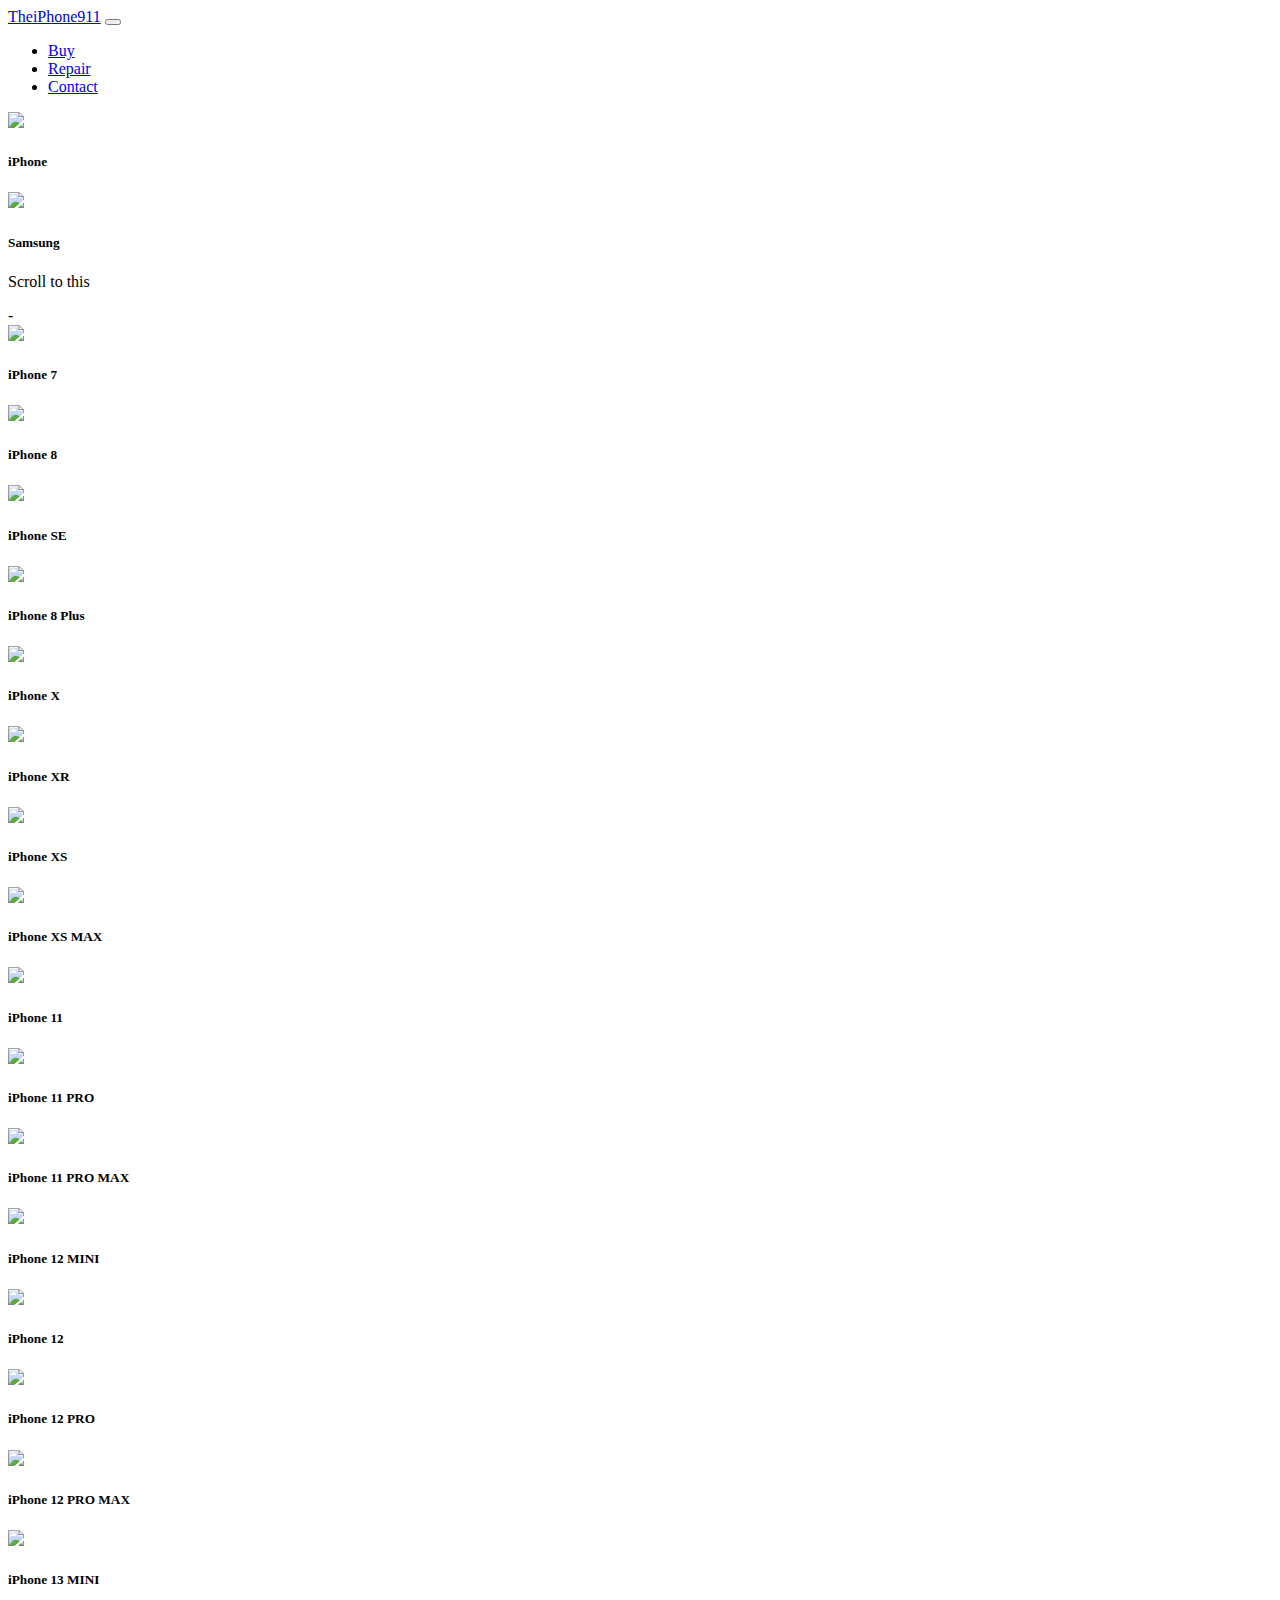
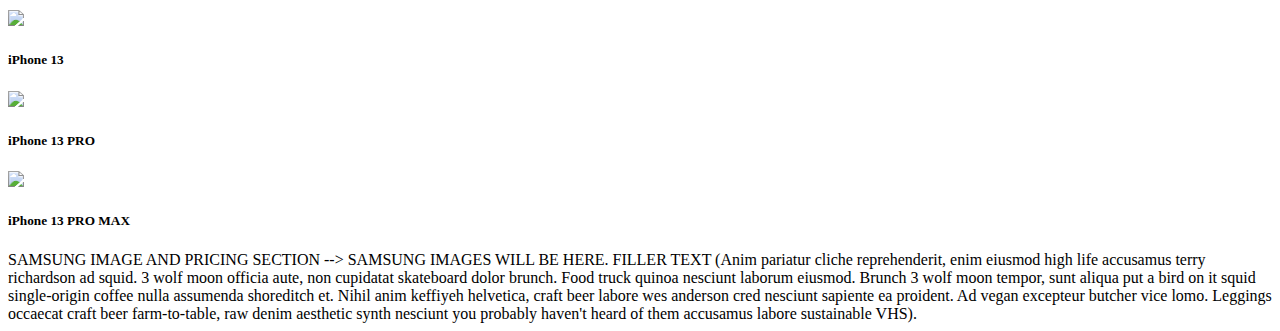
==== buy.html @ c63666d5 "Create buy.html" ====
<!DOCTYPE html>
<html>

<head>
  <meta charset="utf-8">
  <meta name="viewport" content="width=device-width">
  <title>buy</title>
  <link href="style.css" rel="stylesheet" type="text/css" />
</head>
<body>

  <!-- NAVBAR SECTION -->
  <nav class="navbar sticky-top navbar-expand-lg bg-body-tertiary" id="navbar">
  <div class="container-fluid">
    <a class="navbar-brand" href="index.html">TheiPhone911</a>
    <button class="navbar-toggler" type="button" data-bs-toggle="collapse" data-bs-target="#navbarNav" data-bs-toggle="dropdown" aria-controls="navbarNav" aria-expanded="false" aria-label="Toggle navigation">
      <span class="navbar-toggler-icon"></span>
    </button>
    <div class="collapse navbar-collapse" id="navbarNav">
      <ul class="navbar-nav">
        <li class="nav-item">
          <a class="nav-link" href="buy.html">Buy</a>
        </li>
        <li class="nav-item">
          <a class="nav-link" href="repair.html">Repair</a>
        </li>
        <li class="nav-item">
          <a class="nav-link" href="contact.html.html">Contact</a>
        </li>
      </ul>
    </div>
  </div>
</nav>

  <!--iPHONE/SAMSUNG HOME PAGE IMAGE SECTION -->
<section id = "buyphoneimg">
  <div class = "container-fluid">
    <div class = "row justify-content-center">
      <div class = "col-lg-2 col-md-auto col-sm-6">
        <picture>
            <div id="iphonedropdown">
        <a data-toggle="collapse" href="#iphonecollapse" onclick=""role="button" aria-expanded="false" aria-controls="collapseExample"><img src = "buyhomepageimg/BuyMainiPhoneImage.JPG" class = "img-fluid"></a>
            </div>
      </picture>
        <div class="text-center">
        <h5>iPhone</h5>
        </div>
      </div>
      <div class = "col-lg-2 col-md-auto col-sm-6" >
        <picture>
          <div id="samsungdropdown">
       <a data-toggle="collapse" href="#samsungcollapse" role="button" aria-expanded="false" aria-controls="samsungcollapse"><img src = "buyhomepageimg/BuyMainSamsungImage.JPG" class = "img-fluid"></a>
          </div>
        </picture>
        <div class="text-center">
        <h5>Samsung</h5>
        </div>
      </div>
    </div>
  </div>
</section>

<!-- COLLAPSE PHONE SECTION (inside accordion div)-->

  <!-- iPHONE COLLAPSE SECTION -->

  <p id="scroll">Scroll to this</p>
  
<div id="accordion" class="text-center">
  <div class="card">
  
    <div id="iphonecollapse" class="collapse" aria-labelledby="headingOne" data-parent="#accordion">
      <div class="card-body">
        
      <!-- iPHONE IMAGE AND PRICING SECTION -->

  -<div class = "container-fluid" id="phoneimgcontainer">
    <div class = "row justify-content-center">
      <div class = "col-lg-4 col-sm-6">
        <picture>
        <img src = "buyiphone/iPhone7.jpg" class = "img-fluid">
      </picture>
        <div class="text-center">
        <h5 class="text-center">iPhone 7</h5>
        </div>
      </div>
      <div class = "col-lg-4 col-sm-6">
        <picture>
       <img src = "buyiphone/iPhone8.jpg" class = "img-fluid">
        </picture>
        <div class="text-center">
        <h5 class="text-center">iPhone 8</h5>
        </div>
      </div>
      <div class = "col-lg-4 col-sm-6">
        <picture>
       <img src = "buyiphone/iPhoneSE.jpg" class = "img-fluid">
        </picture>
        <div class="text-center">
        <h5 class="text-center">iPhone SE</h5>
        </div>
      </div>
      <div class = "col-lg-4 col-sm-6">
        <picture>
       <img src = "buyiphone/iPhone8Plus.jpg" class = "img-fluid">
        </picture>
        <div class="text-center">
        <h5 class="text-center">iPhone 8 Plus</h5>
        </div>
      </div>
      <div class = "col-lg-4 col-sm-6">
        <picture>
       <img src = "buyiphone/iPhoneX.jpg" class = "img-fluid">
        </picture>
        <div class="text-center">
        <h5>iPhone X</h5>
        </div>
      </div>
      <div class = "col-lg-4 col-sm-6">
        <picture>
       <img src = "buyiphone/iPhone8.jpg" class = "img-fluid">
        </picture>
        <div class="text-center">
        <h5>iPhone XR</h5>
        </div>
      </div>
      <div class = "col-lg-4 col-sm-6">
        <picture>
       <img src = "buyiphone/iPhone8.jpg" class = "img-fluid">
        </picture>
        <div class="text-center">
        <h5>iPhone XS</h5>
        </div>
      </div>
      <div class = "col-lg-4 col-sm-6">
        <picture>
       <img src = "buyiphone/iPhone8.jpg" class = "img-fluid">
        </picture>
        <div class="text-center">
        <h5>iPhone XS MAX</h5>
        </div>
      </div>
      <div class = "col-lg-4 col-sm-6">
        <picture>
       <img src = "buyiphone/iPhone8.jpg" class = "img-fluid">
        </picture>
        <div class="text-center">
        <h5>iPhone 11</h5>
        </div>
      </div>
      <div class = "col-lg-4 col-sm-6">
        <picture>
       <img src = "buyiphone/iPhone8.jpg" class = "img-fluid">
        </picture>
        <div class="text-center">
        <h5>iPhone 11 PRO</h5>
        </div>
      </div>
      <div class = "col-lg-4 col-sm-6">
        <picture>
       <img id="iphone11promax" src = "buyiphone/iPhone8.jpg" class = "img-fluid">
        </picture>
        <div class="text-center">
        <h5>iPhone 11 PRO MAX</h5>
        </div>
      </div>
      <div class = "col-lg-4 col-sm-6">
        <picture>
       <img src = "buyiphone/iPhone8.jpg" class = "img-fluid">
        </picture>
        <div class="text-center">
        <h5>iPhone 12 MINI</h5>
        </div>
      </div>
      <div class = "col-lg-4 col-sm-6">
        <picture>
       <img src = "buyiphone/iPhone8.jpg" class = "img-fluid">
        </picture>
        <div class="text-center">
        <h5>iPhone 12</h5>
        </div>
      </div>
      <div class = "col-lg-4 col-sm-6">
        <picture>
       <img src = "buyiphone/iPhone8.jpg" class = "img-fluid">
        </picture>
        <div class="text-center">
        <h5>iPhone 12 PRO</h5>
        </div>
      </div>
      <div class = "col-lg-4 col-sm-6">
        <picture>
       <img src = "buyiphone/iPhone8.jpg" class = "img-fluid">
        </picture>
        <div class="text-center">
        <h5>iPhone 12 PRO MAX</h5>
        </div>
      </div>
      <div class = "col-lg-4 col-sm-6">
        <picture>
       <img src = "buyiphone/iPhone8.jpg" class = "img-fluid">
        </picture>
        <div class="text-center">
        <h5>iPhone 13 MINI</h5>
        </div>
      </div>
      <div class = "col-lg-4 col-sm-6">
        <picture>
       <img src = "buyiphone/iPhone8.jpg" class = "img-fluid">
        </picture>
        <div class="text-center">
        <h5>iPhone 13</h5>
        </div>
      </div>
      <div class = "col-lg-4 col-sm-6">
        <picture>
       <img src = "buyiphone/iPhone8.jpg" class = "img-fluid">
        </picture>
        <div class="text-center">
        <h5>iPhone 13 PRO</h5>
        </div>
      </div>
      <div class = "col-lg-4 col-sm-6">
        <picture>
       <img src = "buyiphone/iPhone8.jpg" class = "img-fluid">
        </picture>
        <div class="text-center">
        <h5>iPhone 13 PRO MAX</h5>
        </div>
      </div>
      </div>
      </div>
        
      
    
   

      </div>
    </div>
  </div>

  <!-- SAMSUNG COLLAPSE SECTION -->
  <div class="card">
    
    <div id="samsungcollapse" class="collapse" aria-labelledby="headingTwo" data-parent="#accordion">
      <div class="card-body">
        <!--> SAMSUNG IMAGE AND PRICING SECTION -->
        SAMSUNG IMAGES WILL BE HERE. FILLER TEXT (Anim pariatur cliche reprehenderit, enim eiusmod high life accusamus terry richardson ad squid. 3 wolf moon officia aute, non cupidatat skateboard dolor brunch. Food truck quinoa nesciunt laborum eiusmod. Brunch 3 wolf moon tempor, sunt aliqua put a bird on it squid single-origin coffee nulla assumenda shoreditch et. Nihil anim keffiyeh helvetica, craft beer labore wes anderson cred nesciunt sapiente ea proident. Ad vegan excepteur butcher vice lomo. Leggings occaecat craft beer farm-to-table, raw denim aesthetic synth nesciunt you probably haven't heard of them accusamus labore sustainable VHS).
      </div>
    </div>
  </div>
 

  

  <link href="https://cdn.jsdelivr.net/npm/bootstrap@5.3.0-alpha1/dist/css/bootstrap.min.css" rel="stylesheet" integrity="sha384-GLhlTQ8iRABdZLl6O3oVMWSktQOp6b7In1Zl3/Jr59b6EGGoI1aFkw7cmDA6j6gD" crossorigin="anonymous">
  <script src="script.js"></script>
  <script src="https://code.jquery.com/jquery-3.3.1.slim.min.js" integrity="sha384-q8i/X+965DzO0rT7abK41JStQIAqVgRVzpbzo5smXKp4YfRvH+8abtTE1Pi6jizo" crossorigin="anonymous"></script>
<script src="https://cdn.jsdelivr.net/npm/popper.js@1.14.7/dist/umd/popper.min.js" integrity="sha384-UO2eT0CpHqdSJQ6hJty5KVphtPhzWj9WO1clHTMGa3JDZwrnQq4sF86dIHNDz0W1" crossorigin="anonymous"></script>
<script src="https://cdn.jsdelivr.net/npm/bootstrap@4.3.1/dist/js/bootstrap.min.js" integrity="sha384-JjSmVgyd0p3pXB1rRibZUAYoIIy6OrQ6VrjIEaFf/nJGzIxFDsf4x0xIM+B07jRM" crossorigin="anonymous"></script>
</body>
</html>
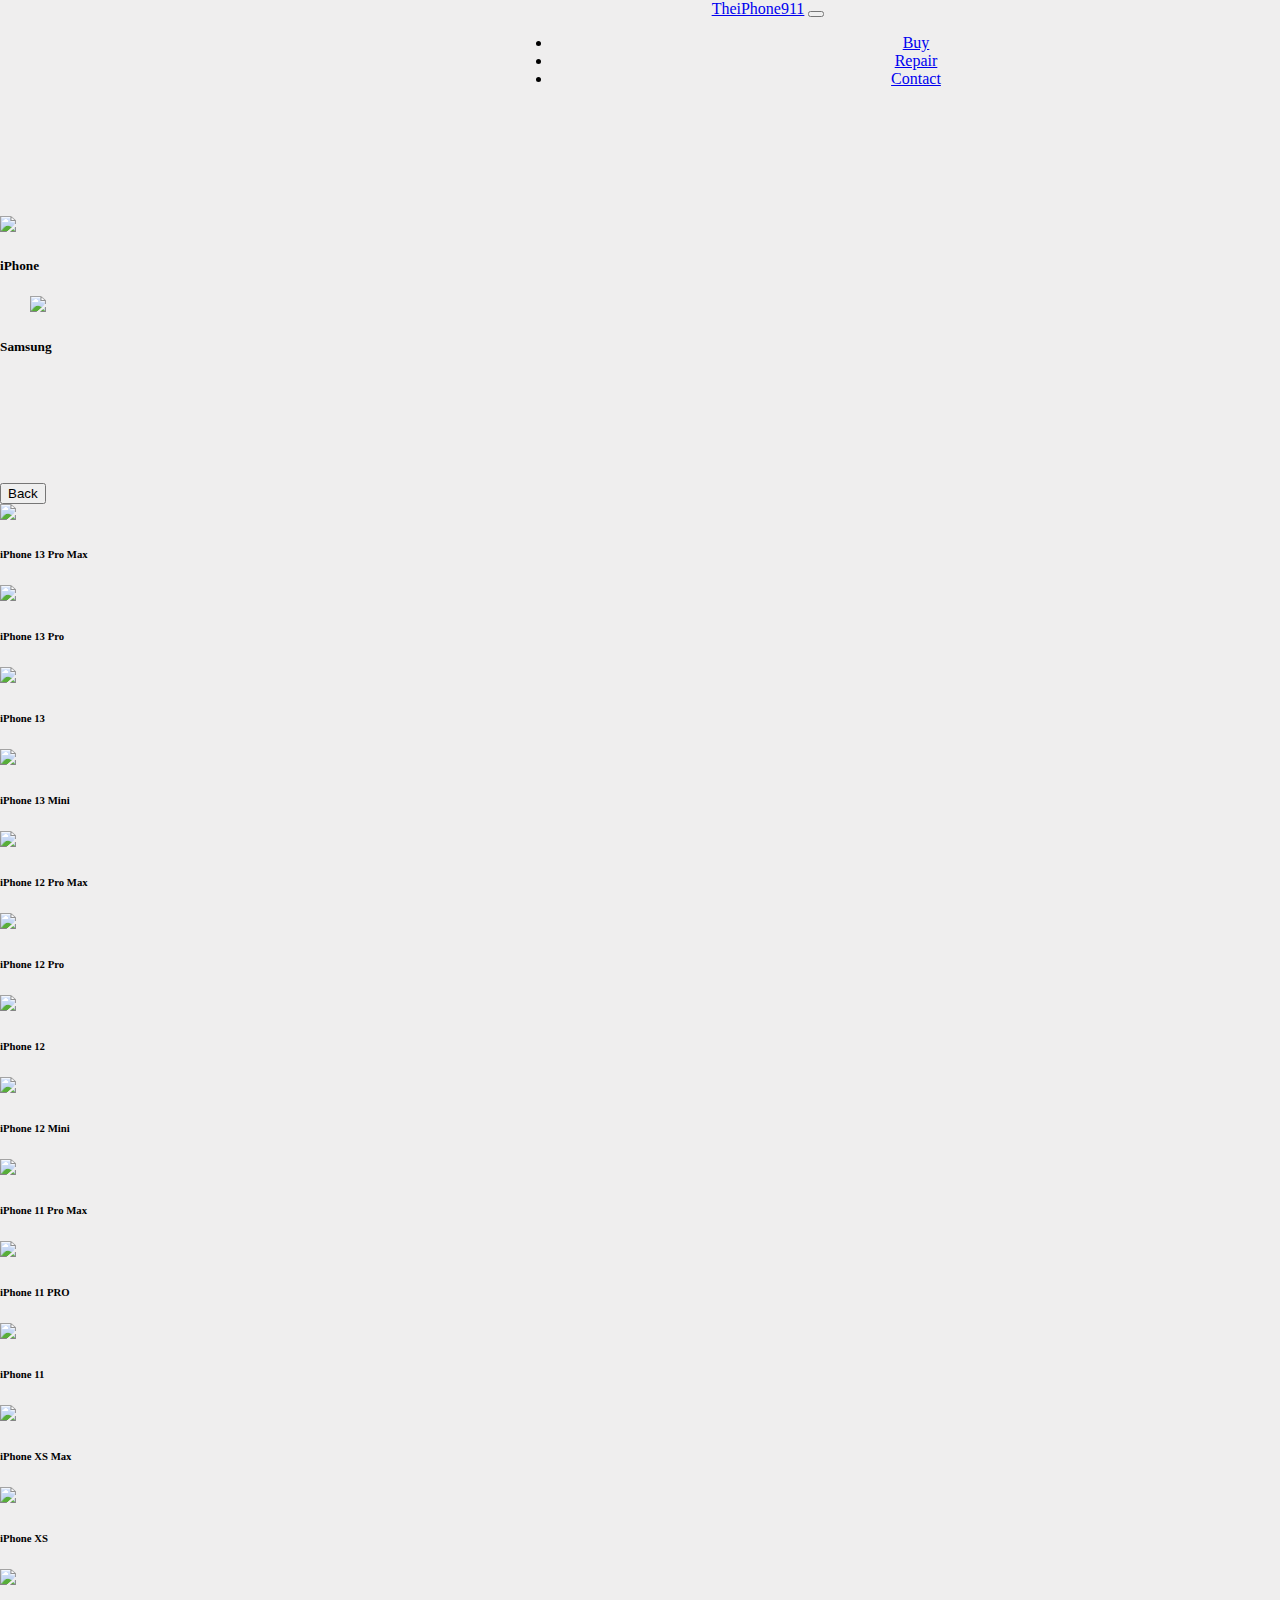
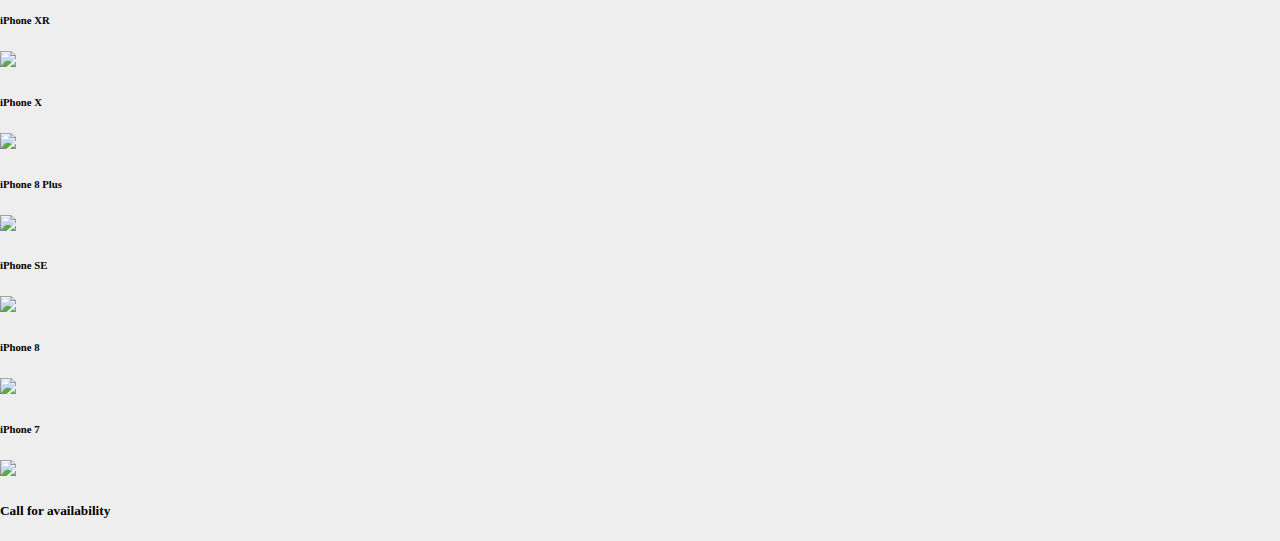
==== commit 7583499c: "Update buy.html" ====
--- a/buy.html
+++ b/buy.html
@@ -5,7 +5,9 @@
   <meta charset="utf-8">
   <meta name="viewport" content="width=device-width">
   <title>buy</title>
-  <link href="style.css" rel="stylesheet" type="text/css" />
+  <link href="style.css" rel="stylesheet" type="text/css"/>
+   <script src="https://code.jquery.com/jquery-3.6.0.min.js"></script>
+   <script src="script.js"></script>
 </head>
 <body>
 
@@ -13,7 +15,7 @@
   <nav class="navbar sticky-top navbar-expand-lg bg-body-tertiary" id="navbar">
   <div class="container-fluid">
     <a class="navbar-brand" href="index.html">TheiPhone911</a>
-    <button class="navbar-toggler" type="button" data-bs-toggle="collapse" data-bs-target="#navbarNav" data-bs-toggle="dropdown" aria-controls="navbarNav" aria-expanded="false" aria-label="Toggle navigation">
+   <button class="navbar-toggler" type="button" data-toggle="collapse" data-target="#navbarNav" data-toggle="dropdown" aria-controls="navbarNav" aria-expanded="false" aria-label="Toggle navigation">
       <span class="navbar-toggler-icon"></span>
     </button>
     <div class="collapse navbar-collapse" id="navbarNav">
@@ -25,12 +27,13 @@
           <a class="nav-link" href="repair.html">Repair</a>
         </li>
         <li class="nav-item">
-          <a class="nav-link" href="contact.html.html">Contact</a>
+          <a class="nav-link" href="contact.html">Contact</a>
         </li>
       </ul>
     </div>
   </div>
 </nav>
+  
 
   <!--iPHONE/SAMSUNG HOME PAGE IMAGE SECTION -->
 <section id = "buyphoneimg">
@@ -39,7 +42,7 @@
       <div class = "col-lg-2 col-md-auto col-sm-6">
         <picture>
             <div id="iphonedropdown">
-        <a data-toggle="collapse" href="#iphonecollapse" onclick=""role="button" aria-expanded="false" aria-controls="collapseExample"><img src = "buyhomepageimg/BuyMainiPhoneImage.JPG" class = "img-fluid"></a>
+        <a data-toggle="collapse" href="#iphonecollapse" role="button" aria-expanded="false" aria-controls="iphonecollapse"><img src = "buyhomepageimg/BuyMainiPhoneImage.JPG" class = "img-fluid"></a>
             </div>
       </picture>
         <div class="text-center">
@@ -59,12 +62,11 @@
     </div>
   </div>
 </section>
+  
 
 <!-- COLLAPSE PHONE SECTION (inside accordion div)-->
 
   <!-- iPHONE COLLAPSE SECTION -->
-
-  <p id="scroll">Scroll to this</p>
   
 <div id="accordion" class="text-center">
   <div class="card">
@@ -73,190 +75,162 @@
       <div class="card-body">
         
       <!-- iPHONE IMAGE AND PRICING SECTION -->
-
-  -<div class = "container-fluid" id="phoneimgcontainer">
+<button class="btn btn-primary text-center sticky-top" id="back-button">Back</button>
+  <div class ="iphoneimgcontainer">
     <div class = "row justify-content-center">
       <div class = "col-lg-4 col-sm-6">
         <picture>
-        <img src = "buyiphone/iPhone7.jpg" class = "img-fluid">
+        <img src = "buyiphone/iPhone13PROMAX.jpg" class = "img-fluid">
       </picture>
-        <div class="text-center">
-        <h5 class="text-center">iPhone 7</h5>
-        </div>
+        <h6>iPhone 13 Pro Max</h6>
+      </div>
+      <div class = "col-lg-4 col-sm-6">
+        <picture>
+       <img src = "buyiphone/iPhone13PRO.jpg" class = "img-fluid">
+        </picture>
+        <h6>iPhone 13 Pro</h6>
+      </div>
+      <div class = "col-lg-4 col-sm-6">
+        <picture>
+       <img src = "buyiphone/iPhone13.jpg" class = "img-fluid">
+        </picture>
+        <h6>iPhone 13</h6>
+      </div>
+      <div class = "col-lg-4 col-sm-6">
+        <picture>
+       <img src = "buyiphone/iPhone13MINI.jpg" class = "img-fluid">
+        </picture>
+        <h6>iPhone 13 Mini</h6>
+      </div>
+      <div class = "col-lg-4 col-sm-6">
+        <picture>
+       <img src = "buyiphone/iPhone12PROMAX.jpg" class = "img-fluid">
+        </picture>
+        <h6>iPhone 12 Pro Max</h6>
+      </div>
+      <div class = "col-lg-4 col-sm-6">
+        <picture>
+       <img src = "buyiphone/iPhone12PRO.jpg" class = "img-fluid">
+        </picture>
+        <h6>iPhone 12 Pro</h6>
+      </div>
+      <div class = "col-lg-4 col-sm-6">
+        <picture>
+       <img src = "buyiphone/iPhone12.jpeg" class = "img-fluid">
+        </picture>
+        <h6>iPhone 12</h6>
+      </div>
+      <div class = "col-lg-4 col-sm-6">
+        <picture>
+       <img src = "buyiphone/iPhone12MINI.jpg" class = "img-fluid">
+        </picture>
+        <h6>iPhone 12 Mini</h6>
+      </div>
+      <div class = "col-lg-4 col-sm-6">
+        <picture>
+       <img src = "buyiphone/iPhone11PROMAX.jpg" class = "img-fluid">
+        </picture>
+        <h6>iPhone 11 Pro Max</h6>
+      </div>
+      <div class = "col-lg-4 col-sm-6">
+        <picture>
+       <img src = "buyiphone/iPhone11PRO.jpg" class = "img-fluid">
+        </picture>
+        <h6>iPhone 11 PRO</h6>
+      </div>
+      <div class = "col-lg-4 col-sm-6">
+        <picture>
+       <img src = "buyiphone/iPhone11.jpg" class = "img-fluid">
+        </picture>
+        <h6>iPhone 11</h6>
+      </div>
+      <div class = "col-lg-4 col-sm-6">
+        <picture>
+       <img src = "buyiphone/iPhoneXSMAX.jpg" class = "img-fluid">
+        </picture>
+        <h6>iPhone XS Max</h6>
+      </div>
+      <div class = "col-lg-4 col-sm-6">
+        <picture>
+       <img src = "buyiphone/iPhoneXS.jpg" class = "img-fluid">
+        </picture>
+        <h6>iPhone XS</h6>
+      </div>
+      <div class = "col-lg-4 col-sm-6">
+        <picture>
+       <img src = "buyiphone/iPhoneXR.jpg" class = "img-fluid">
+        </picture>
+        <h6>iPhone XR</h6>
+      </div>
+      <div class = "col-lg-4 col-sm-6">
+        <picture>
+       <img src = "buyiphone/iPhoneX.jpg" class = "img-fluid">
+        </picture>
+        <h6>iPhone X</h6>
+      </div>
+      <div class = "col-lg-4 col-sm-6">
+        <picture>
+       <img src = "buyiphone/iPhone8Plus.jpg" class = "img-fluid">
+        </picture>
+        <h6>iPhone 8 Plus</h6>
+      </div>
+      <div class = "col-lg-4 col-sm-6">
+        <picture>
+       <img src = "buyiphone/iPhoneSE.jpg" class = "img-fluid">
+        </picture>
+        <h6>iPhone SE</h6>
       </div>
       <div class = "col-lg-4 col-sm-6">
         <picture>
        <img src = "buyiphone/iPhone8.jpg" class = "img-fluid">
         </picture>
-        <div class="text-center">
-        <h5 class="text-center">iPhone 8</h5>
-        </div>
-      </div>
-      <div class = "col-lg-4 col-sm-6">
-        <picture>
-       <img src = "buyiphone/iPhoneSE.jpg" class = "img-fluid">
-        </picture>
-        <div class="text-center">
-        <h5 class="text-center">iPhone SE</h5>
-        </div>
-      </div>
-      <div class = "col-lg-4 col-sm-6">
-        <picture>
-       <img src = "buyiphone/iPhone8Plus.jpg" class = "img-fluid">
-        </picture>
-        <div class="text-center">
-        <h5 class="text-center">iPhone 8 Plus</h5>
-        </div>
-      </div>
-      <div class = "col-lg-4 col-sm-6">
-        <picture>
-       <img src = "buyiphone/iPhoneX.jpg" class = "img-fluid">
-        </picture>
-        <div class="text-center">
-        <h5>iPhone X</h5>
-        </div>
-      </div>
-      <div class = "col-lg-4 col-sm-6">
-        <picture>
-       <img src = "buyiphone/iPhone8.jpg" class = "img-fluid">
-        </picture>
-        <div class="text-center">
-        <h5>iPhone XR</h5>
-        </div>
-      </div>
-      <div class = "col-lg-4 col-sm-6">
-        <picture>
-       <img src = "buyiphone/iPhone8.jpg" class = "img-fluid">
-        </picture>
-        <div class="text-center">
-        <h5>iPhone XS</h5>
-        </div>
-      </div>
-      <div class = "col-lg-4 col-sm-6">
-        <picture>
-       <img src = "buyiphone/iPhone8.jpg" class = "img-fluid">
-        </picture>
-        <div class="text-center">
-        <h5>iPhone XS MAX</h5>
-        </div>
-      </div>
-      <div class = "col-lg-4 col-sm-6">
-        <picture>
-       <img src = "buyiphone/iPhone8.jpg" class = "img-fluid">
-        </picture>
-        <div class="text-center">
-        <h5>iPhone 11</h5>
-        </div>
-      </div>
-      <div class = "col-lg-4 col-sm-6">
-        <picture>
-       <img src = "buyiphone/iPhone8.jpg" class = "img-fluid">
-        </picture>
-        <div class="text-center">
-        <h5>iPhone 11 PRO</h5>
-        </div>
-      </div>
-      <div class = "col-lg-4 col-sm-6">
-        <picture>
-       <img id="iphone11promax" src = "buyiphone/iPhone8.jpg" class = "img-fluid">
-        </picture>
-        <div class="text-center">
-        <h5>iPhone 11 PRO MAX</h5>
-        </div>
-      </div>
-      <div class = "col-lg-4 col-sm-6">
-        <picture>
-       <img src = "buyiphone/iPhone8.jpg" class = "img-fluid">
-        </picture>
-        <div class="text-center">
-        <h5>iPhone 12 MINI</h5>
-        </div>
-      </div>
-      <div class = "col-lg-4 col-sm-6">
-        <picture>
-       <img src = "buyiphone/iPhone8.jpg" class = "img-fluid">
-        </picture>
-        <div class="text-center">
-        <h5>iPhone 12</h5>
-        </div>
-      </div>
-      <div class = "col-lg-4 col-sm-6">
-        <picture>
-       <img src = "buyiphone/iPhone8.jpg" class = "img-fluid">
-        </picture>
-        <div class="text-center">
-        <h5>iPhone 12 PRO</h5>
-        </div>
-      </div>
-      <div class = "col-lg-4 col-sm-6">
-        <picture>
-       <img src = "buyiphone/iPhone8.jpg" class = "img-fluid">
-        </picture>
-        <div class="text-center">
-        <h5>iPhone 12 PRO MAX</h5>
-        </div>
-      </div>
-      <div class = "col-lg-4 col-sm-6">
-        <picture>
-       <img src = "buyiphone/iPhone8.jpg" class = "img-fluid">
-        </picture>
-        <div class="text-center">
-        <h5>iPhone 13 MINI</h5>
-        </div>
-      </div>
-      <div class = "col-lg-4 col-sm-6">
-        <picture>
-       <img src = "buyiphone/iPhone8.jpg" class = "img-fluid">
-        </picture>
-        <div class="text-center">
-        <h5>iPhone 13</h5>
-        </div>
-      </div>
-      <div class = "col-lg-4 col-sm-6">
-        <picture>
-       <img src = "buyiphone/iPhone8.jpg" class = "img-fluid">
-        </picture>
-        <div class="text-center">
-        <h5>iPhone 13 PRO</h5>
-        </div>
-      </div>
-      <div class = "col-lg-4 col-sm-6">
-        <picture>
-       <img src = "buyiphone/iPhone8.jpg" class = "img-fluid">
-        </picture>
-        <div class="text-center">
-        <h5>iPhone 13 PRO MAX</h5>
-        </div>
-      </div>
-      </div>
-      </div>
-        
-      
-    
-   
-
-      </div>
-    </div>
-  </div>
+        <h6>iPhone 8</h6>
+      </div>
+      <div class = "col-lg-4 col-sm-6">
+        <picture>
+       <img src = "buyiphone/iPhone7.jpg" class = "img-fluid">
+        </picture>
+        <h6>iPhone 7</h6>
+      </div>
+      </div>
+      </div>
+      </div>
+    </div>
 
   <!-- SAMSUNG COLLAPSE SECTION -->
   <div class="card">
     
     <div id="samsungcollapse" class="collapse" aria-labelledby="headingTwo" data-parent="#accordion">
       <div class="card-body">
-        <!--> SAMSUNG IMAGE AND PRICING SECTION -->
-        SAMSUNG IMAGES WILL BE HERE. FILLER TEXT (Anim pariatur cliche reprehenderit, enim eiusmod high life accusamus terry richardson ad squid. 3 wolf moon officia aute, non cupidatat skateboard dolor brunch. Food truck quinoa nesciunt laborum eiusmod. Brunch 3 wolf moon tempor, sunt aliqua put a bird on it squid single-origin coffee nulla assumenda shoreditch et. Nihil anim keffiyeh helvetica, craft beer labore wes anderson cred nesciunt sapiente ea proident. Ad vegan excepteur butcher vice lomo. Leggings occaecat craft beer farm-to-table, raw denim aesthetic synth nesciunt you probably haven't heard of them accusamus labore sustainable VHS).
-      </div>
-    </div>
+        
+        <!-- SAMSUNG IMAGE AND PRICING SECTION -->
+        
+  <div class = "samsungimgcontainer">
+    <div class = "row justify-content-center">
+      <div class = "col-lg-2 col-md-auto col-sm-6">
+        <picture>
+       <img src = "buyhomepageimg/BuyMainSamsungImage.JPG" class = "img-fluid"></a>
+        </picture>
+        <div class="text-center">
+        <h5>Call for availability</h5>
+        </div>
+      </div>
+    </div>
+  </div>
+      </div>
+    </div>
+  </div>
+  
   </div>
  
 
   
-
+<!--<script src="https://code.jquery.com/jquery-3.3.1.slim.min.js" integrity="sha384-q8i/X+965DzO0rT7abK41JStQIAqVgRVzpbzo5smXKp4YfRvH+8abtTE1Pi6jizo" crossorigin="anonymous"></script>-->
+  
   <link href="https://cdn.jsdelivr.net/npm/bootstrap@5.3.0-alpha1/dist/css/bootstrap.min.css" rel="stylesheet" integrity="sha384-GLhlTQ8iRABdZLl6O3oVMWSktQOp6b7In1Zl3/Jr59b6EGGoI1aFkw7cmDA6j6gD" crossorigin="anonymous">
-  <script src="script.js"></script>
-  <script src="https://code.jquery.com/jquery-3.3.1.slim.min.js" integrity="sha384-q8i/X+965DzO0rT7abK41JStQIAqVgRVzpbzo5smXKp4YfRvH+8abtTE1Pi6jizo" crossorigin="anonymous"></script>
+ 
 <script src="https://cdn.jsdelivr.net/npm/popper.js@1.14.7/dist/umd/popper.min.js" integrity="sha384-UO2eT0CpHqdSJQ6hJty5KVphtPhzWj9WO1clHTMGa3JDZwrnQq4sF86dIHNDz0W1" crossorigin="anonymous"></script>
 <script src="https://cdn.jsdelivr.net/npm/bootstrap@4.3.1/dist/js/bootstrap.min.js" integrity="sha384-JjSmVgyd0p3pXB1rRibZUAYoIIy6OrQ6VrjIEaFf/nJGzIxFDsf4x0xIM+B07jRM" crossorigin="anonymous"></script>
+
 </body>
 </html>
--- a/style.css
+++ b/style.css
@@ -0,0 +1,98 @@
+html, body {
+	margin: 0px;
+  padding: 0px;
+  width: 100%;
+  min-height: 100vh;
+	overflow-x: hidden;
+  scroll-behavior: smooth;
+	-webkit-font-smoothing: antialiased;
+  background-color: #efeeee;
+}
+
+#navbarNav {
+  padding-left: 40%;
+}
+
+.navbar-brand {
+  padding-left: 20%;
+}
+
+img {
+  width: inherit;
+  height: auto;
+  margin: 0 auto;
+  text-align: center;
+}
+
+/*.overlay-text {
+  position: absolute;
+  color: black;
+}*/
+
+#aboutus p{
+  margin:0 auto;
+  padding: 0 5% 0 5%; 
+  width: inherit;
+  font-size: 1em;
+  line-height: 1.45em;
+  letter-spacing: .05em;
+  color: rgb(64, 64, 64);
+  text-align: justify;
+}
+#aboutus h4{
+  color: rgb(64, 64, 64);
+  padding: 0 5% 0 5%;
+}
+
+#location-section src{
+  width: inherit;
+  margin: 0 auto;
+}
+
+#navbar {
+  width: inherit;
+  margin: 0 auto;
+  text-align: center;
+}
+
+.warranty-header {
+  margin-top: 10px;
+}
+
+.phoneimg1 {
+  background-image: url("buyhomepageimg/BuyMainiPhoneImage.JPG");
+  /*width: inherit;*/
+  /*height: auto;*/
+  min-height: 90vh;
+  background-position: center;
+  background-repeat: no-repeat;
+  margin: 0px;
+  position: relative;
+}
+
+.phoneimg2 {
+  background-image: url("buyhomepageimg/BuyMainSamsungImage.JPG");
+  /*width: inherit;*/
+  /*height: 30px;*/
+  min-height: 90vh;
+  background-position: center;
+  background-repeat: no-repeat;
+  margin: 0px;
+  position: relative;  
+}
+
+figure {
+  height: 100px;
+}
+
+#buyphoneimg {
+  margin: 10% auto;
+}
+
+#iphonedropdown {
+  padding-right: 30px;
+}
+
+#samsungdropdown {
+  padding-left: 30px;
+}
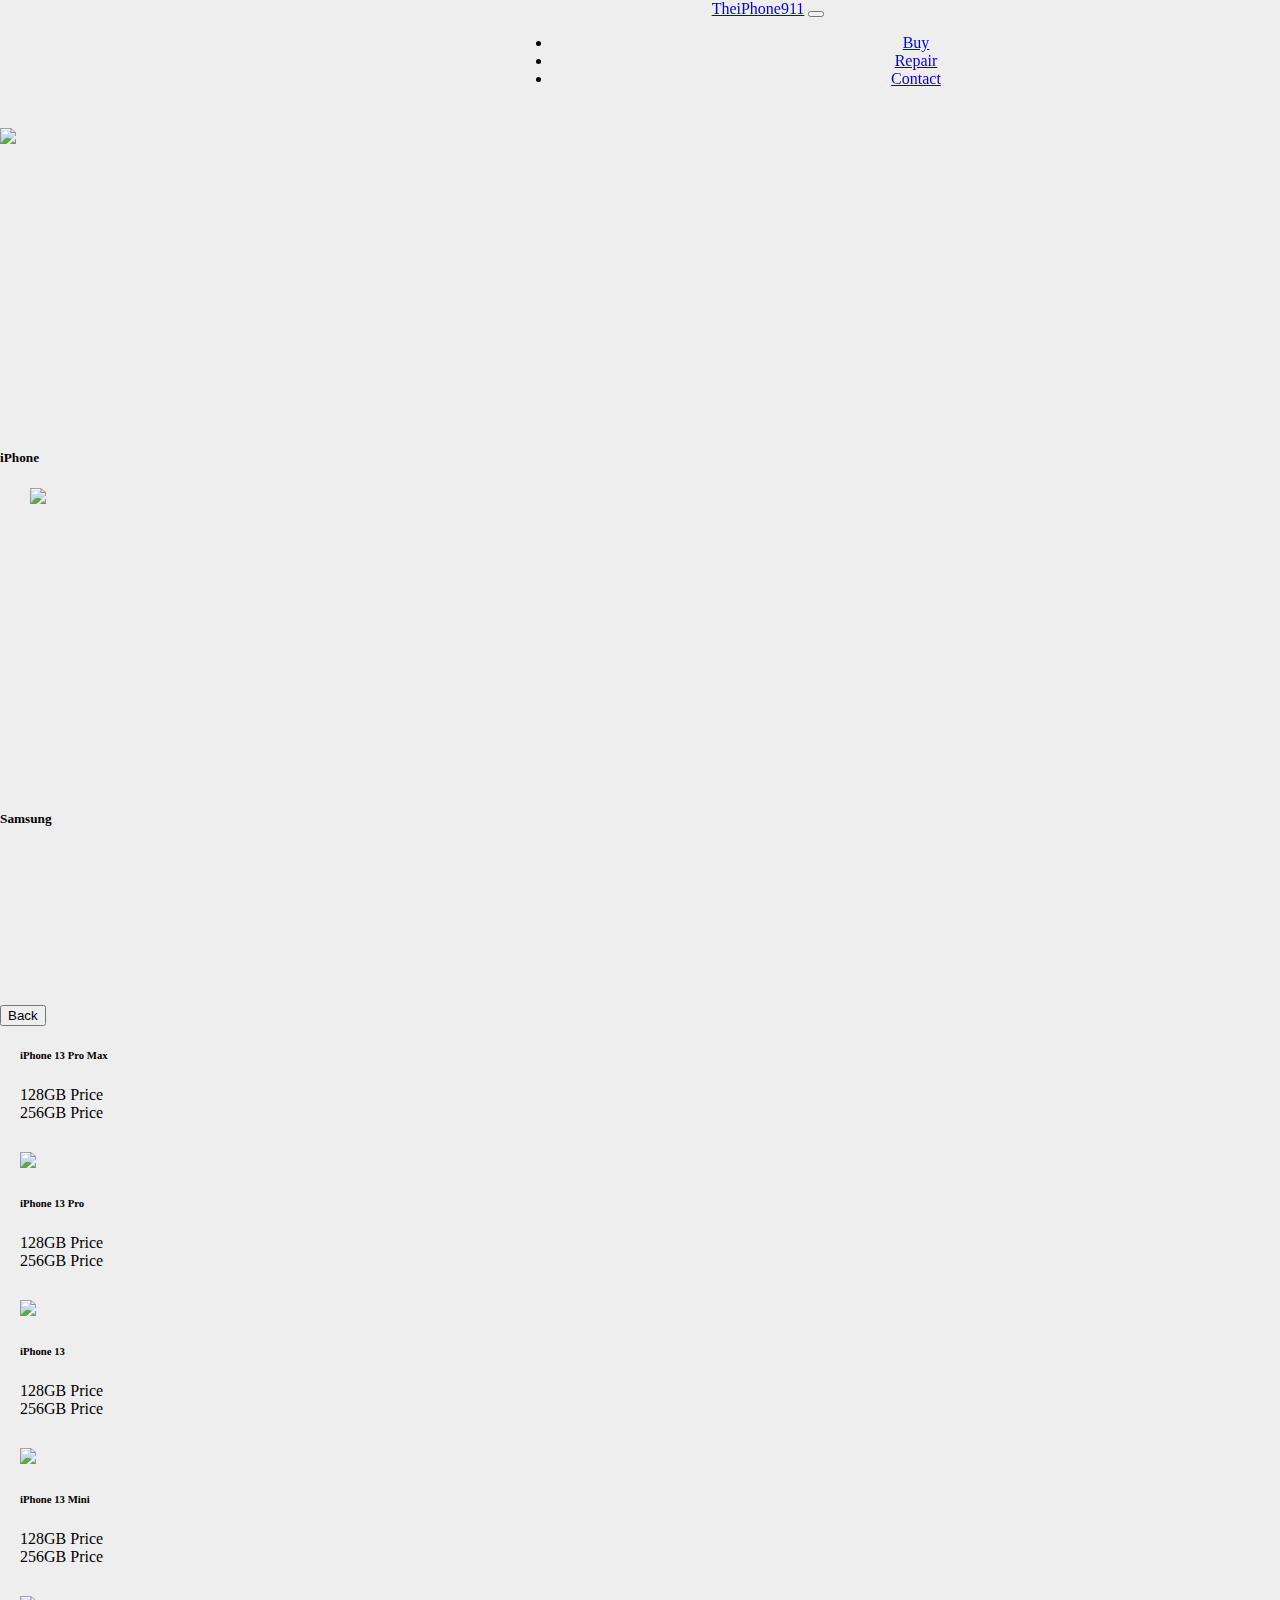
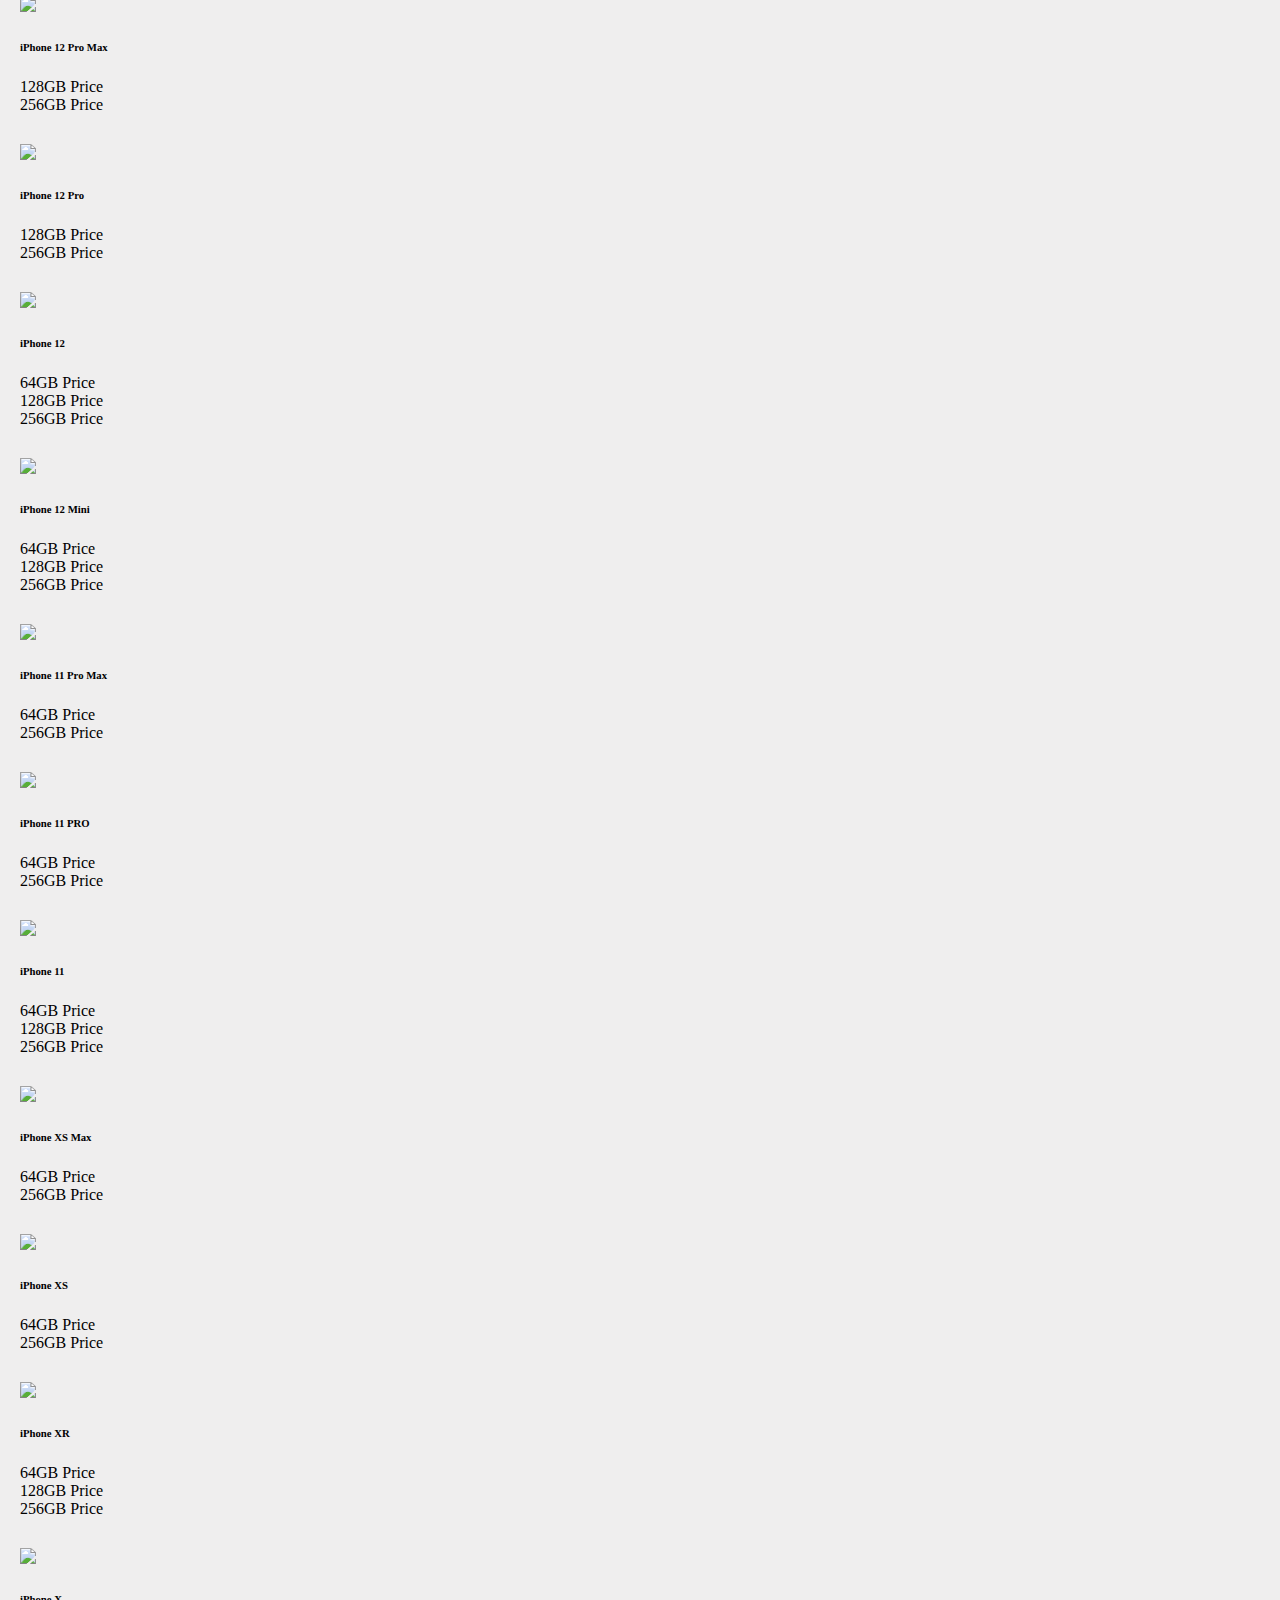
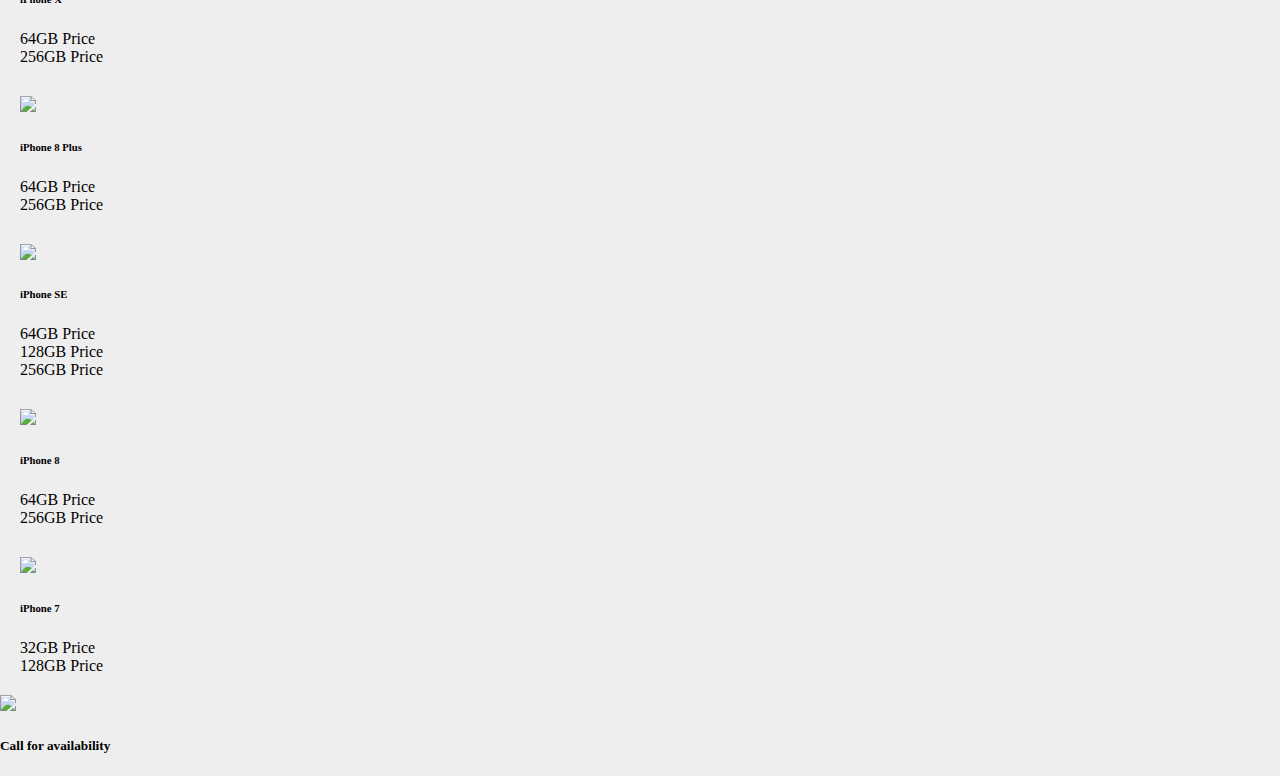
==== commit 40e6d41c: "Update buy.html" ====
--- a/buy.html
+++ b/buy.html
@@ -75,127 +75,216 @@
       <div class="card-body">
         
       <!-- iPHONE IMAGE AND PRICING SECTION -->
-<button class="btn btn-primary text-center sticky-top" id="back-button">Back</button>
-  <div class ="iphoneimgcontainer">
+<div id="accordion" class="text-center">
+  <div class="card">
+  
+    <div id="iphonecollapse" class="accordion-collapse collapse" aria-labelledby="headingOne" data-parent="#accordion">
+      <div class="card-body">
+        
+      <!-- iPHONE IMAGE AND PRICING SECTION -->
+<button class="btn btn-primary text-center sticky-top" id="back-button" >Back</button>
+  <div id ="iphoneimgcontainer">
     <div class = "row justify-content-center">
       <div class = "col-lg-4 col-sm-6">
         <picture>
         <img src = "buyiphone/iPhone13PROMAX.jpg" class = "img-fluid">
       </picture>
         <h6>iPhone 13 Pro Max</h6>
+        <div id="flexbox" class="d-flex flex-column justify-content-around">
+            <div class="flex-row">128GB Price</div>
+            <div class="flex-row">256GB Price</div>
+        </div>
       </div>
       <div class = "col-lg-4 col-sm-6">
         <picture>
        <img src = "buyiphone/iPhone13PRO.jpg" class = "img-fluid">
         </picture>
         <h6>iPhone 13 Pro</h6>
+        <div id="flexbox" class="d-flex flex-column justify-content-around">
+            <div class="flex-row">128GB Price</div>
+            <div class="flex-row">256GB Price</div>
+        </div>
       </div>
       <div class = "col-lg-4 col-sm-6">
         <picture>
        <img src = "buyiphone/iPhone13.jpg" class = "img-fluid">
         </picture>
         <h6>iPhone 13</h6>
+        <div id="flexbox" class="d-flex flex-column justify-content-around">
+            <div class="flex-row">128GB Price</div>
+            <div class="flex-row">256GB Price</div>
+        </div>
       </div>
       <div class = "col-lg-4 col-sm-6">
         <picture>
        <img src = "buyiphone/iPhone13MINI.jpg" class = "img-fluid">
         </picture>
         <h6>iPhone 13 Mini</h6>
+        <div id="flexbox" class="d-flex flex-column justify-content-around">
+            <div class="flex-row">128GB Price</div>
+            <div class="flex-row">256GB Price</div>
+        </div>
       </div>
       <div class = "col-lg-4 col-sm-6">
         <picture>
        <img src = "buyiphone/iPhone12PROMAX.jpg" class = "img-fluid">
         </picture>
         <h6>iPhone 12 Pro Max</h6>
+        <div id="flexbox" class="d-flex flex-column justify-content-around">
+            <div class="flex-row">128GB Price</div>
+            <div class="flex-row">256GB Price</div>
+        </div>
       </div>
       <div class = "col-lg-4 col-sm-6">
         <picture>
        <img src = "buyiphone/iPhone12PRO.jpg" class = "img-fluid">
         </picture>
         <h6>iPhone 12 Pro</h6>
+        <div id="flexbox" class="d-flex flex-column justify-content-around">
+            <div class="flex-row">128GB Price</div>
+            <div class="flex-row">256GB Price</div>
+        </div>
       </div>
       <div class = "col-lg-4 col-sm-6">
         <picture>
        <img src = "buyiphone/iPhone12.jpeg" class = "img-fluid">
         </picture>
         <h6>iPhone 12</h6>
+        <div id="flexbox" class="d-flex flex-column justify-content-around">
+            <div class="flex-row">64GB Price</div>
+            <div class="flex-row">128GB Price</div>
+            <div class="flex-row">256GB Price</div>
+        </div>
       </div>
       <div class = "col-lg-4 col-sm-6">
         <picture>
        <img src = "buyiphone/iPhone12MINI.jpg" class = "img-fluid">
         </picture>
         <h6>iPhone 12 Mini</h6>
+        <div id="flexbox" class="d-flex flex-column justify-content-around">
+            <div class="flex-row">64GB Price</div>
+            <div class="flex-row">128GB Price</div>
+            <div class="flex-row">256GB Price</div>
+        </div>
       </div>
       <div class = "col-lg-4 col-sm-6">
         <picture>
        <img src = "buyiphone/iPhone11PROMAX.jpg" class = "img-fluid">
         </picture>
         <h6>iPhone 11 Pro Max</h6>
-      </div>
-      <div class = "col-lg-4 col-sm-6">
-        <picture>
-       <img src = "buyiphone/iPhone11PRO.jpg" class = "img-fluid">
+        <div id="flexbox" class="d-flex flex-column justify-content-around">
+            <div class="flex-row">64GB Price</div>
+            <div class="flex-row">256GB Price</div>
+        </div>
+      </div>
+      <div class = "col-lg-4 col-sm-6">
+        <picture>
+       <img id="iphone11" src = "buyiphone/iPhone11PRO.jpg" class = "img-fluid">
         </picture>
         <h6>iPhone 11 PRO</h6>
+        <div id="flexbox" class="d-flex flex-column justify-content-around">
+            <div class="flex-row">64GB Price</div>
+            <div class="flex-row">256GB Price</div>
+        </div>
       </div>
       <div class = "col-lg-4 col-sm-6">
         <picture>
        <img src = "buyiphone/iPhone11.jpg" class = "img-fluid">
         </picture>
         <h6>iPhone 11</h6>
+        <div id="flexbox" class="d-flex flex-column justify-content-around">
+            <div class="flex-row">64GB Price</div>
+            <div class="flex-row">128GB Price</div>
+            <div class="flex-row">256GB Price</div>
+        </div>
       </div>
       <div class = "col-lg-4 col-sm-6">
         <picture>
        <img src = "buyiphone/iPhoneXSMAX.jpg" class = "img-fluid">
         </picture>
         <h6>iPhone XS Max</h6>
+        <div id="flexbox" class="d-flex flex-column justify-content-around">
+            <div class="flex-row">64GB Price</div>
+            <div class="flex-row">256GB Price</div>
+        </div>
       </div>
       <div class = "col-lg-4 col-sm-6">
         <picture>
        <img src = "buyiphone/iPhoneXS.jpg" class = "img-fluid">
         </picture>
         <h6>iPhone XS</h6>
+        <div id="flexbox" class="d-flex flex-column justify-content-around">
+            <div class="flex-row">64GB Price</div>
+            <div class="flex-row">256GB Price</div>
+        </div>
       </div>
       <div class = "col-lg-4 col-sm-6">
         <picture>
        <img src = "buyiphone/iPhoneXR.jpg" class = "img-fluid">
         </picture>
         <h6>iPhone XR</h6>
+        <div id="flexbox" class="d-flex flex-column justify-content-around">
+            <div class="flex-row">64GB Price</div>
+            <div class="flex-row">128GB Price</div>
+            <div class="flex-row">256GB Price</div>
+        </div>
       </div>
       <div class = "col-lg-4 col-sm-6">
         <picture>
        <img src = "buyiphone/iPhoneX.jpg" class = "img-fluid">
         </picture>
         <h6>iPhone X</h6>
+          <div id="flexbox" class="d-flex flex-column justify-content-around">
+            <div class="flex-row">64GB Price</div>
+            <div class="flex-row">256GB Price</div>
+          </div>
       </div>
       <div class = "col-lg-4 col-sm-6">
         <picture>
        <img src = "buyiphone/iPhone8Plus.jpg" class = "img-fluid">
         </picture>
         <h6>iPhone 8 Plus</h6>
+        <div id="flexbox" class="d-flex flex-column justify-content-around">
+            <div class="flex-row">64GB Price</div>
+            <div class="flex-row">256GB Price</div>
+        </div>
       </div>
       <div class = "col-lg-4 col-sm-6">
         <picture>
        <img src = "buyiphone/iPhoneSE.jpg" class = "img-fluid">
         </picture>
         <h6>iPhone SE</h6>
+        <div id="flexbox" class="d-flex flex-column justify-content-around">
+            <div class="flex-row">64GB Price</div>
+            <div class="flex-row">128GB Price</div>
+            <div class="flex-row">256GB Price</div>
+        </div>
       </div>
       <div class = "col-lg-4 col-sm-6">
         <picture>
        <img src = "buyiphone/iPhone8.jpg" class = "img-fluid">
         </picture>
         <h6>iPhone 8</h6>
+        <div id="flexbox" class="d-flex flex-column justify-content-around">
+            <div class="flex-row">64GB Price</div>
+            <div class="flex-row">256GB Price</div>
+        </div>
       </div>
       <div class = "col-lg-4 col-sm-6">
         <picture>
        <img src = "buyiphone/iPhone7.jpg" class = "img-fluid">
         </picture>
         <h6>iPhone 7</h6>
-      </div>
-      </div>
-      </div>
-      </div>
-    </div>
+        <div id="flexbox" class="d-flex flex-column justify-content-around align-self-stretch">
+            <div class="flex-row">32GB Price</div>
+            <div class="flex-row">128GB Price</div>
+        </div>
+      </div>
+      </div>
+      </div>
+      </div>
+    </div>
+  </div>
 
   <!-- SAMSUNG COLLAPSE SECTION -->
   <div class="card">
--- a/style.css
+++ b/style.css
@@ -1,3 +1,7 @@
+html {
+  scroll-behavior: smooth;
+}
+
 html, body {
 	margin: 0px;
   padding: 0px;
@@ -9,6 +13,12 @@
   background-color: #efeeee;
 }
 
+.hero-img img {
+  height: auto;
+  width: 100%;
+  object-fit: cover;
+}
+
 #navbarNav {
   padding-left: 40%;
 }
@@ -23,11 +33,6 @@
   margin: 0 auto;
   text-align: center;
 }
-
-/*.overlay-text {
-  position: absolute;
-  color: black;
-}*/
 
 #aboutus p{
   margin:0 auto;
@@ -53,34 +58,13 @@
   width: inherit;
   margin: 0 auto;
   text-align: center;
+  position: fixed;
 }
 
 .warranty-header {
   margin-top: 10px;
 }
 
-.phoneimg1 {
-  background-image: url("buyhomepageimg/BuyMainiPhoneImage.JPG");
-  /*width: inherit;*/
-  /*height: auto;*/
-  min-height: 90vh;
-  background-position: center;
-  background-repeat: no-repeat;
-  margin: 0px;
-  position: relative;
-}
-
-.phoneimg2 {
-  background-image: url("buyhomepageimg/BuyMainSamsungImage.JPG");
-  /*width: inherit;*/
-  /*height: 30px;*/
-  min-height: 90vh;
-  background-position: center;
-  background-repeat: no-repeat;
-  margin: 0px;
-  position: relative;  
-}
-
 figure {
   height: 100px;
 }
@@ -91,8 +75,192 @@
 
 #iphonedropdown {
   padding-right: 30px;
+  height: 300px;
+}
+
+/*home page iphone img*/
+.iphonedropdownimg img{
+  height: 300px;
+  object-fit: fill;
 }
 
 #samsungdropdown {
   padding-left: 30px;
-}
+  height: 300px;
+}
+
+/*home page samsung img*/
+.samsungdropdownimg img{
+  height: 300px;
+  object-fit: fill;
+}
+
+/*this seems to affect the whole entire accordion card container (the entire card page is only highlighted 300px) so maybe I need to put a shared class on every col to make the height uniform*/
+#iphoneimgcontainer {
+padding: 20px;
+}
+
+/*don't understand how this works because the images are still different sizes (if I use object-fit: fill, it seems to work)*/
+/*setting height and width of iphone images, as well as spacing them out a bit*/
+#iphoneimgcontainer img {
+  height: 200px;
+  width: auto;
+  padding-top: 30px;
+}
+
+/*Setting space between the phone pictures in buy section*/
+#phoneimgcontainer img {
+  padding-top: 30px;
+}
+
+
+picture {
+  width: 250px;
+  height: auto;
+}
+
+/*setting margin to space out images*/
+.repair-img img{
+  height: 200px;
+  width: inherit;
+  object-fit: scale-down;
+}
+
+/* removes the lines from the accordion */
+#accordion .card {
+    border: none;
+    box-shadow: none;
+}
+
+/* form css */
+form input {
+  margin: 20px;
+}
+
+
+form .col{
+ padding: 20px;
+}
+
+form textarea {
+  height: 155px;
+  margin: 20px;
+}
+
+#message {
+  padding: 100px;
+}
+
+#repairdevices .container {
+  margin-top: 50px;
+}
+
+/*should probably put a class on this specific h1*/
+#iphonecard h1 {
+  margin-top: 50px;
+  margin-bottom: 50px;
+
+}
+
+#repairdevices .selectdevice {
+  margin-top: 0px;
+  padding-bottom: 20px;
+}
+
+#repairdevices h1 {
+  margin-bottom: 40px;
+}
+
+#ipadcard .ipadmodel {
+  padding-bottom: 50px;
+  padding-top: 50px;
+}
+
+#back-button {
+  position: fixed;
+  margin-top: 50px;
+}
+
+#backbutton2 {
+  position: fixed;
+  margin-top: 5px;
+}
+
+#backbutton3 {
+  position: fixed;
+  margin-top: 5px;
+}
+
+.d-flex img{
+  height: 200px;
+  width: inherit;
+  object-fit: scale-down;
+}
+
+#macsubcardcol {
+  background-color: blue;
+  height: 400px;
+}
+
+#macsubcardcol img {
+  height: 200px;
+  object-fit: scale-down;
+}
+
+#macsubcardcol h5 {
+  padding-top: 30px;
+}
+
+#microsolderingcard {
+  margin-bottom: 160px;
+  margin-top: 160px;
+}
+
+.mobodescription h1 {
+  padding-bottom: 40px;
+}
+
+.mobodescription bold {
+  padding-bottom: 200px;
+}
+
+#microsoldering col {
+  background-color: blue;
+  height: 400px;
+}
+
+#microsolderingcol img {
+  height: 300px;
+  object-fit: scale-down;
+}
+
+.mobodescription {
+  font-size: 1.1em;
+}
+
+#ipadmodels {
+padding-top: 80px;
+}
+
+.ipad-img img {
+  height: 200px;
+  object-fit: scale-down;
+  margin-top: 50px;
+}
+
+/*Styling for phone repair container*/
+#phonerepaircontainer {
+  background-color: blue;
+  padding-bottom: 155px;
+  padding-top: 155px;
+}
+
+#phonerepaircontainer img {
+  height: 280px;
+  width: auto;
+  padding-top: 40px;
+}
+
+#phonerepaircontainer h3 {
+  margin-bottom: 100px;
+}
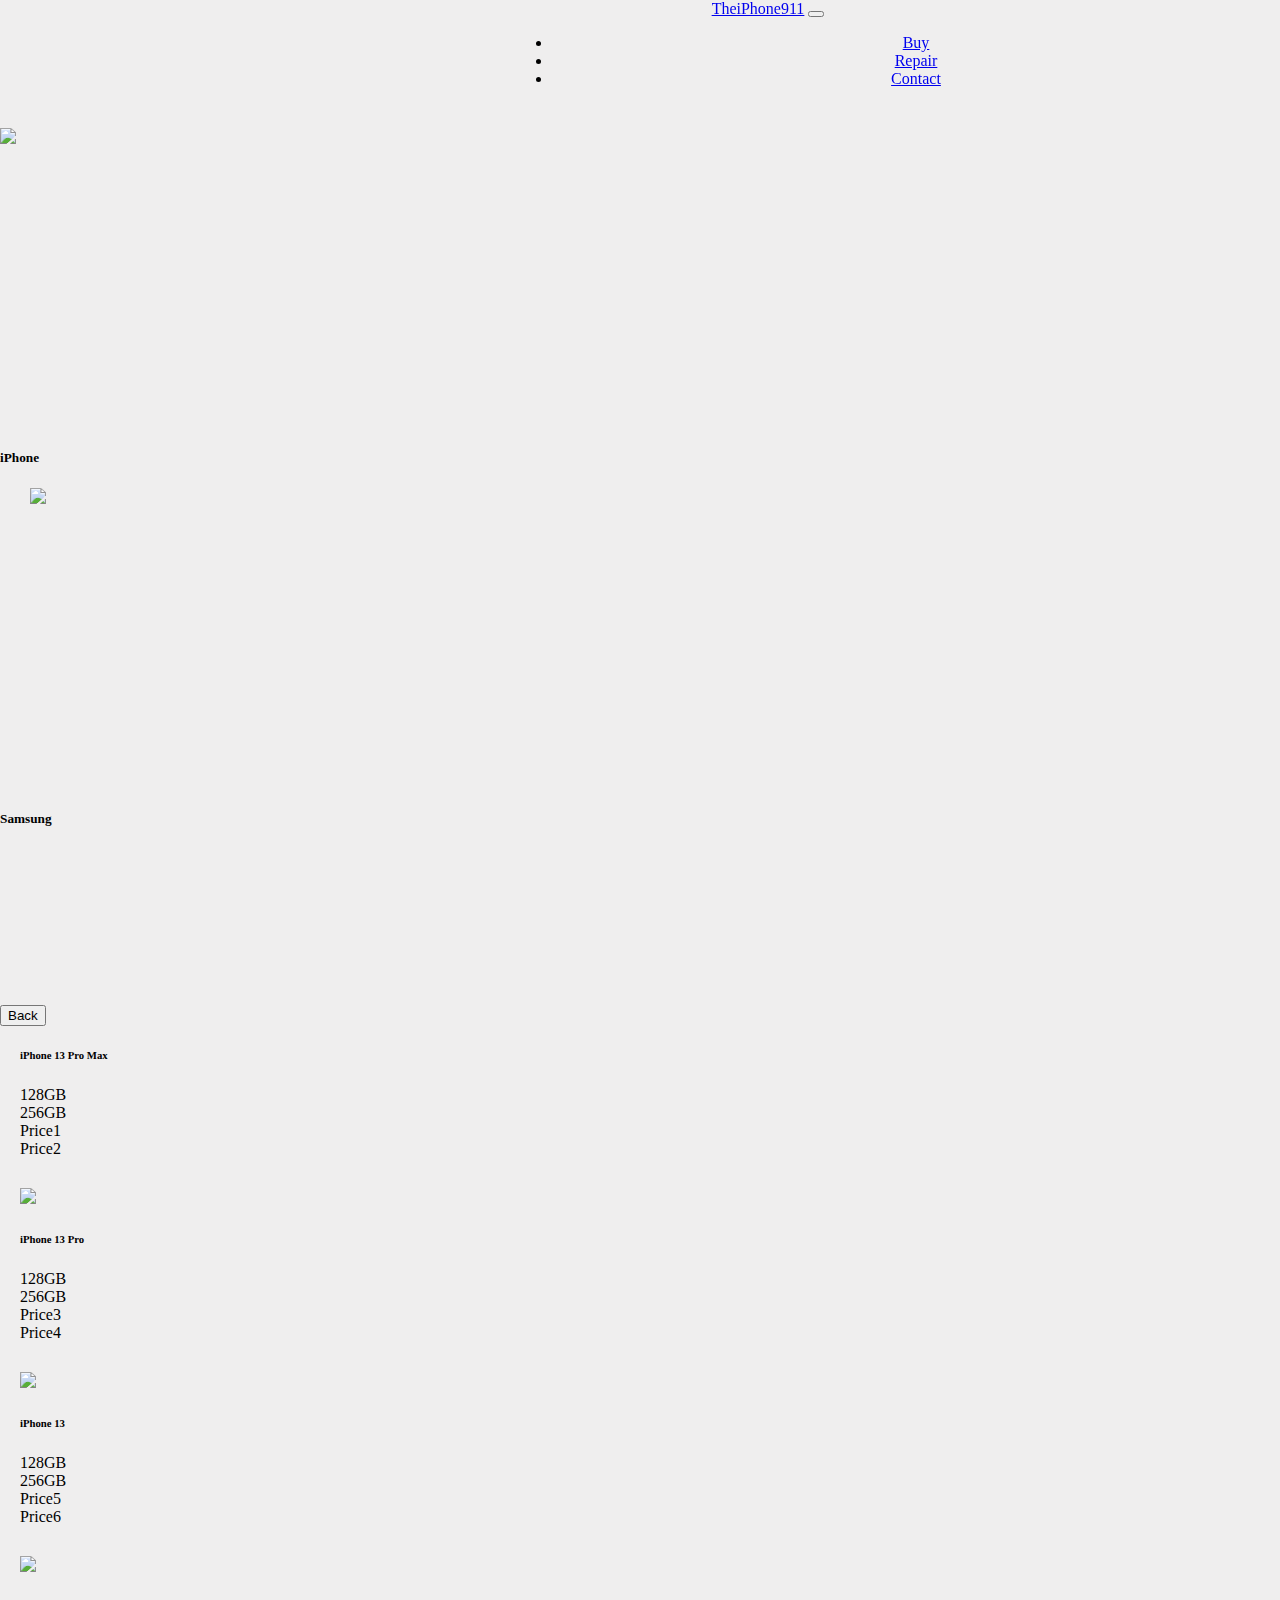
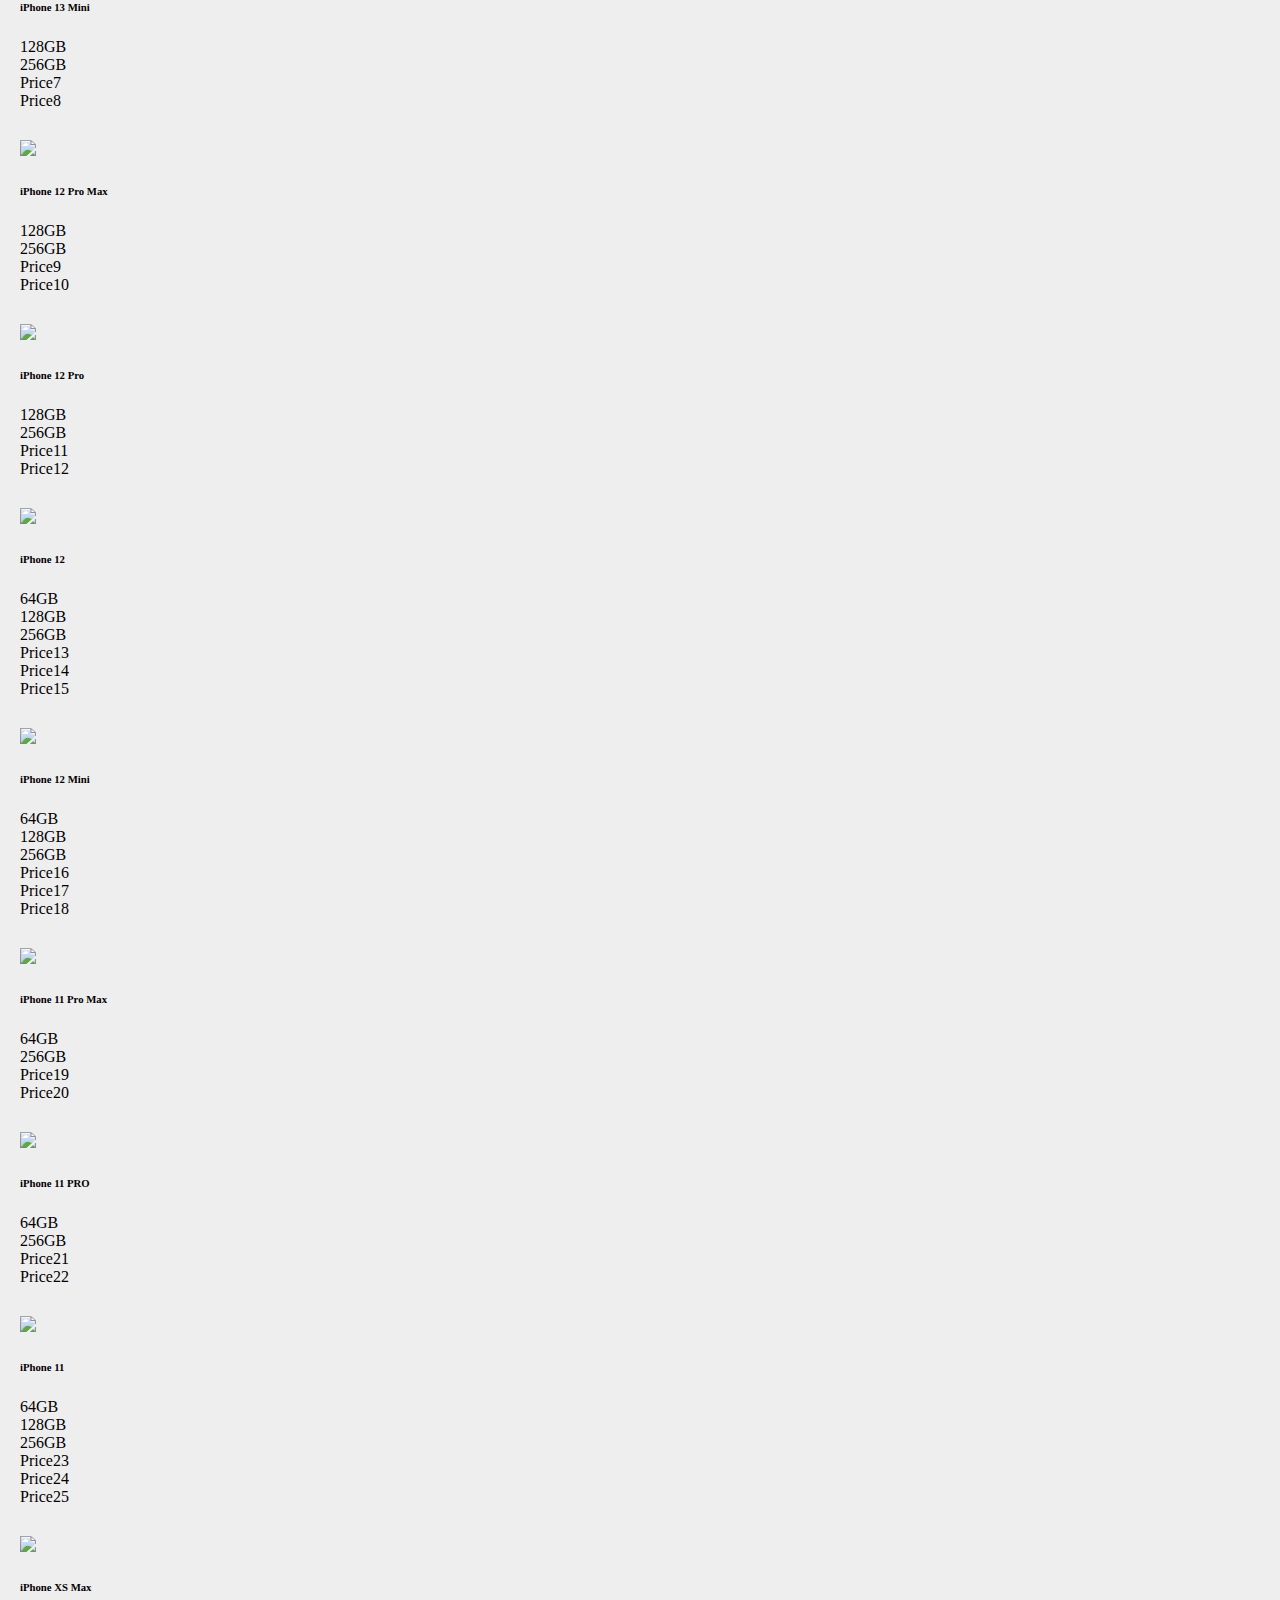
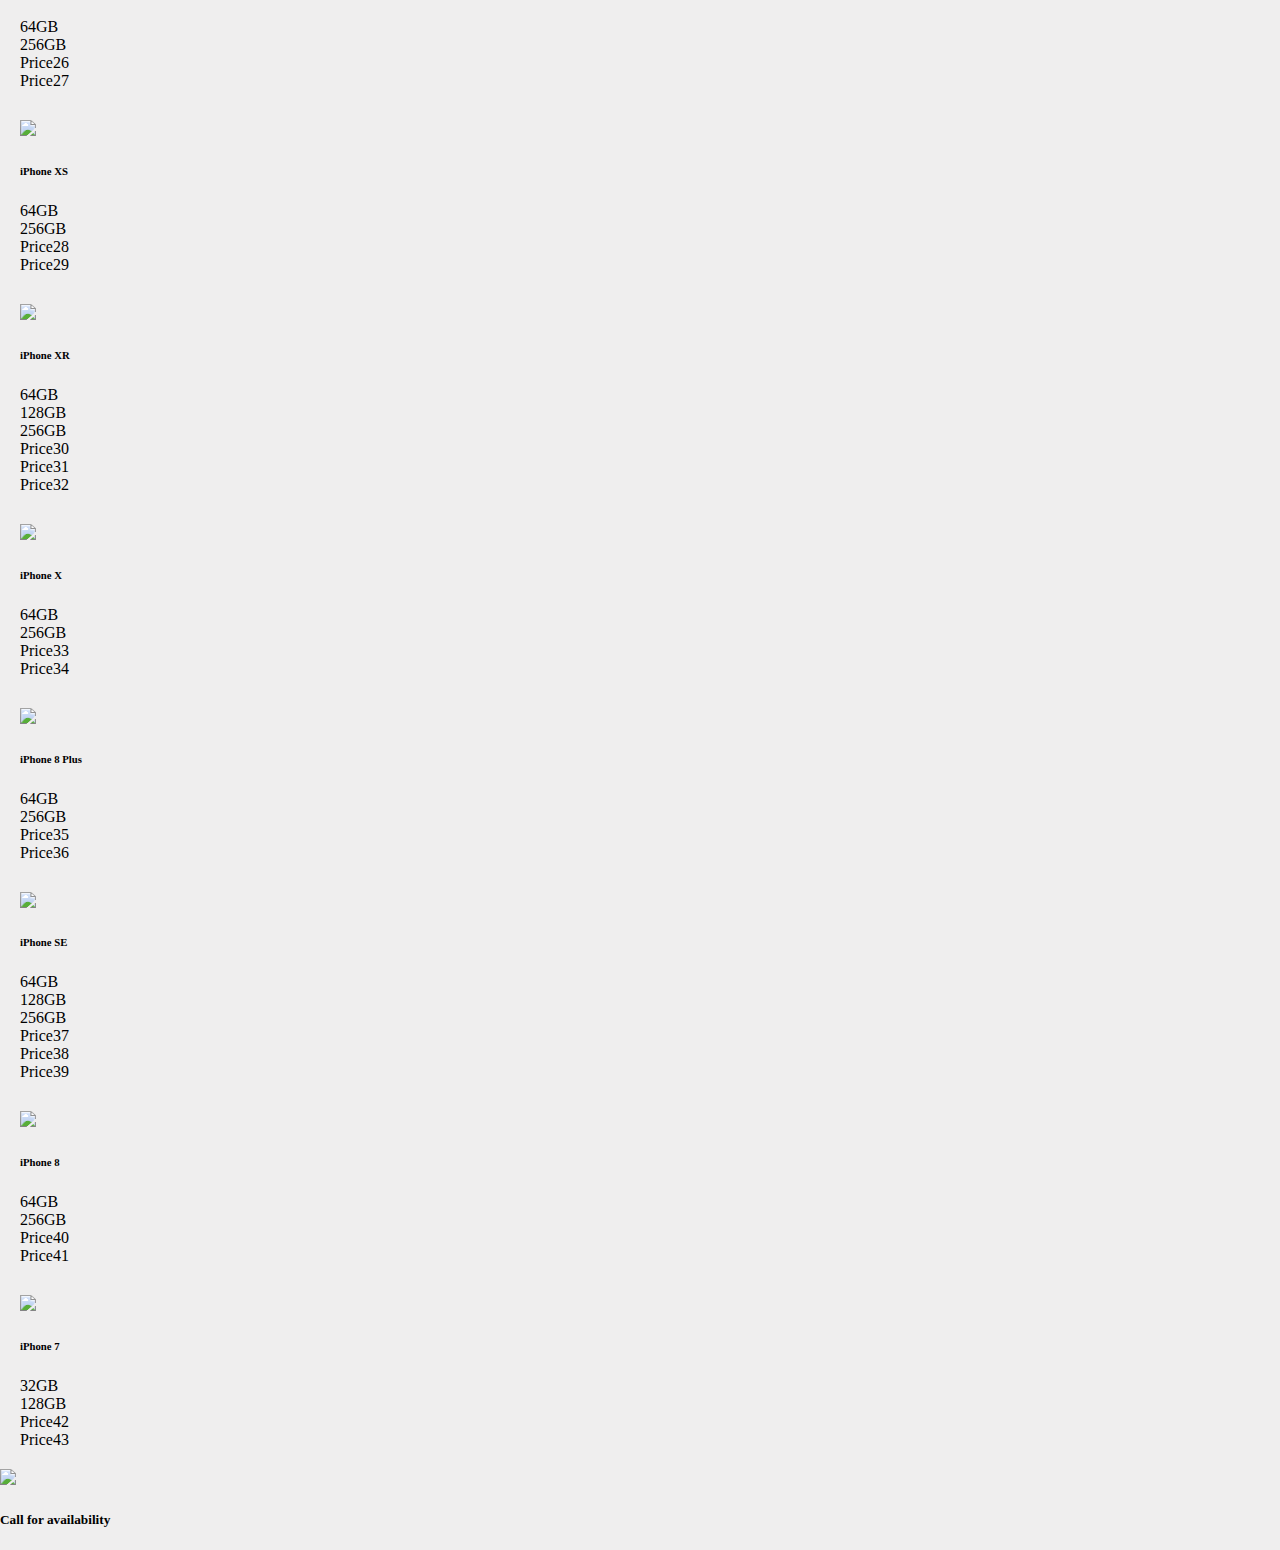
==== commit 3a8d46b6: "Update buy.html" ====
--- a/buy.html
+++ b/buy.html
@@ -90,9 +90,15 @@
         <img src = "buyiphone/iPhone13PROMAX.jpg" class = "img-fluid">
       </picture>
         <h6>iPhone 13 Pro Max</h6>
-        <div id="flexbox" class="d-flex flex-column justify-content-around">
-            <div class="flex-row">128GB Price</div>
-            <div class="flex-row">256GB Price</div>
+        <div id="flexbox" class="d-flex justify-content-center">
+            <div class="flex-row">
+              <div class="flex-item">128GB</div>
+              <div class="flex-item">256GB</div>
+            </div>
+            <div class="flex-row">
+              <div id="13pm-1" class="flex-item">Price</div>
+              <div id="13pm-2" class="flex-item">Price</div>
+            </div>
         </div>
       </div>
       <div class = "col-lg-4 col-sm-6">
@@ -100,9 +106,15 @@
        <img src = "buyiphone/iPhone13PRO.jpg" class = "img-fluid">
         </picture>
         <h6>iPhone 13 Pro</h6>
-        <div id="flexbox" class="d-flex flex-column justify-content-around">
-            <div class="flex-row">128GB Price</div>
-            <div class="flex-row">256GB Price</div>
+        <div id="flexbox" class="d-flex justify-content-center">
+            <div class="flex-row">
+              <div class="flex-item">128GB</div>
+              <div class="flex-item">256GB</div>
+            </div>
+            <div class="flex-row">
+              <div id="13p-1" class="flex-item">Price</div>
+              <div id="13p-2" class="flex-item">Price</div>
+            </div>
         </div>
       </div>
       <div class = "col-lg-4 col-sm-6">
@@ -110,9 +122,15 @@
        <img src = "buyiphone/iPhone13.jpg" class = "img-fluid">
         </picture>
         <h6>iPhone 13</h6>
-        <div id="flexbox" class="d-flex flex-column justify-content-around">
-            <div class="flex-row">128GB Price</div>
-            <div class="flex-row">256GB Price</div>
+        <div id="flexbox" class="d-flex justify-content-center">
+            <div class="flex-row">
+              <div class="flex-item">128GB</div>
+              <div class="flex-item">256GB</div>
+            </div>
+            <div class="flex-row">
+              <div id="13-1" class="flex-item">Price</div>
+              <div id="13-2" class="flex-item">Price</div>
+            </div>
         </div>
       </div>
       <div class = "col-lg-4 col-sm-6">
@@ -120,9 +138,15 @@
        <img src = "buyiphone/iPhone13MINI.jpg" class = "img-fluid">
         </picture>
         <h6>iPhone 13 Mini</h6>
-        <div id="flexbox" class="d-flex flex-column justify-content-around">
-            <div class="flex-row">128GB Price</div>
-            <div class="flex-row">256GB Price</div>
+        <div id="flexbox" class="d-flex justify-content-center">
+            <div class="flex-row">
+              <div class="flex-item">128GB</div>
+              <div class="flex-item">256GB</div>
+            </div>
+            <div class="flex-row">
+              <div id="13m-1" class="flex-item">Price</div>
+              <div id="13m-2" class="flex-item">Price</div>
+            </div>
         </div>
       </div>
       <div class = "col-lg-4 col-sm-6">
@@ -130,9 +154,15 @@
        <img src = "buyiphone/iPhone12PROMAX.jpg" class = "img-fluid">
         </picture>
         <h6>iPhone 12 Pro Max</h6>
-        <div id="flexbox" class="d-flex flex-column justify-content-around">
-            <div class="flex-row">128GB Price</div>
-            <div class="flex-row">256GB Price</div>
+        <div id="flexbox" class="d-flex justify-content-center">
+            <div class="flex-row">
+              <div class="flex-item">128GB</div>
+              <div class="flex-item">256GB</div>
+            </div>
+            <div class="flex-row">
+              <div id="12pm-1" class="flex-item">Price</div>
+              <div id="12pm-2" class="flex-item">Price</div>
+            </div>
         </div>
       </div>
       <div class = "col-lg-4 col-sm-6">
@@ -140,9 +170,15 @@
        <img src = "buyiphone/iPhone12PRO.jpg" class = "img-fluid">
         </picture>
         <h6>iPhone 12 Pro</h6>
-        <div id="flexbox" class="d-flex flex-column justify-content-around">
-            <div class="flex-row">128GB Price</div>
-            <div class="flex-row">256GB Price</div>
+        <div id="flexbox" class="d-flex justify-content-center">
+            <div class="flex-row">
+              <div class="flex-item">128GB</div>
+              <div class="flex-item">256GB</div>
+            </div>
+            <div class="flex-row">
+              <div id="12p-1" class="flex-item">Price</div>
+              <div id="12p-2" class="flex-item">Price</div>
+            </div>
         </div>
       </div>
       <div class = "col-lg-4 col-sm-6">
@@ -150,10 +186,17 @@
        <img src = "buyiphone/iPhone12.jpeg" class = "img-fluid">
         </picture>
         <h6>iPhone 12</h6>
-        <div id="flexbox" class="d-flex flex-column justify-content-around">
-            <div class="flex-row">64GB Price</div>
-            <div class="flex-row">128GB Price</div>
-            <div class="flex-row">256GB Price</div>
+        <div id="flexbox" class="d-flex justify-content-center">
+            <div class="flex-row">
+              <div class="flex-item">64GB</div>
+              <div class="flex-item">128GB</div>
+              <div class="flex-item">256GB</div>
+            </div>
+            <div class="flex-row">
+              <div id="12-1" class="flex-item">Price</div>
+              <div id="12-2" class="flex-item">Price</div>
+              <div id="12-3" class="flex-item">Price</div>
+            </div>
         </div>
       </div>
       <div class = "col-lg-4 col-sm-6">
@@ -161,10 +204,17 @@
        <img src = "buyiphone/iPhone12MINI.jpg" class = "img-fluid">
         </picture>
         <h6>iPhone 12 Mini</h6>
-        <div id="flexbox" class="d-flex flex-column justify-content-around">
-            <div class="flex-row">64GB Price</div>
-            <div class="flex-row">128GB Price</div>
-            <div class="flex-row">256GB Price</div>
+        <div id="flexbox" class="d-flex justify-content-center">
+            <div class="flex-row">
+              <div class="flex-item">64GB</div>
+              <div class="flex-item">128GB</div>
+              <div class="flex-item">256GB</div>
+            </div>
+            <div class="flex-row">
+              <div id="12m-1" class="flex-item">Price</div>
+              <div id="12m-2" class="flex-item">Price</div>
+              <div id="12m-3" class="flex-item">Price</div>
+            </div>
         </div>
       </div>
       <div class = "col-lg-4 col-sm-6">
@@ -172,9 +222,15 @@
        <img src = "buyiphone/iPhone11PROMAX.jpg" class = "img-fluid">
         </picture>
         <h6>iPhone 11 Pro Max</h6>
-        <div id="flexbox" class="d-flex flex-column justify-content-around">
-            <div class="flex-row">64GB Price</div>
-            <div class="flex-row">256GB Price</div>
+        <div id="flexbox" class="d-flex justify-content-center">
+          <div class="flex-row">
+            <div class="flex-item">64GB</div>
+            <div class="flex-item">256GB</div>
+          </div>
+          <div class="flex-row">
+            <div id="11pm-1" class="flex-item">Price</div>
+            <div id="11pm-2" class="flex-item">Price</div>
+          </div>
         </div>
       </div>
       <div class = "col-lg-4 col-sm-6">
@@ -182,9 +238,15 @@
        <img id="iphone11" src = "buyiphone/iPhone11PRO.jpg" class = "img-fluid">
         </picture>
         <h6>iPhone 11 PRO</h6>
-        <div id="flexbox" class="d-flex flex-column justify-content-around">
-            <div class="flex-row">64GB Price</div>
-            <div class="flex-row">256GB Price</div>
+        <div id="flexbox" class="d-flex justify-content-center">
+            <div class="flex-row">
+            <div class="flex-item">64GB</div>
+            <div class="flex-item">256GB</div>
+          </div>
+          <div class="flex-row">
+            <div id="11p-1" class="flex-item">Price</div>
+            <div id="11p-2" class="flex-item">Price</div>
+          </div>
         </div>
       </div>
       <div class = "col-lg-4 col-sm-6">
@@ -192,10 +254,17 @@
        <img src = "buyiphone/iPhone11.jpg" class = "img-fluid">
         </picture>
         <h6>iPhone 11</h6>
-        <div id="flexbox" class="d-flex flex-column justify-content-around">
-            <div class="flex-row">64GB Price</div>
-            <div class="flex-row">128GB Price</div>
-            <div class="flex-row">256GB Price</div>
+        <div id="flexbox" class="d-flex justify-content-center">
+            <div class="flex-row">
+              <div class="flex-item">64GB</div>
+              <div class="flex-item">128GB</div>
+              <div class="flex-item">256GB</div>
+            </div>
+            <div class="flex-row">
+              <div id="11-1" class="flex-item">Price</div>
+              <div id="11-2" class="flex-item">Price</div>
+              <div id="11-3" class="flex-item">Price</div>
+            </div>
         </div>
       </div>
       <div class = "col-lg-4 col-sm-6">
@@ -203,9 +272,15 @@
        <img src = "buyiphone/iPhoneXSMAX.jpg" class = "img-fluid">
         </picture>
         <h6>iPhone XS Max</h6>
-        <div id="flexbox" class="d-flex flex-column justify-content-around">
-            <div class="flex-row">64GB Price</div>
-            <div class="flex-row">256GB Price</div>
+        <div id="flexbox" class="d-flex justify-content-center">
+            <div class="flex-row">
+            <div class="flex-item">64GB</div>
+            <div class="flex-item">256GB</div>
+          </div>
+          <div class="flex-row">
+            <div id="xsm-1" class="flex-item">Price</div>
+            <div id="xsm-2" class="flex-item">Price</div>
+          </div>
         </div>
       </div>
       <div class = "col-lg-4 col-sm-6">
@@ -213,9 +288,15 @@
        <img src = "buyiphone/iPhoneXS.jpg" class = "img-fluid">
         </picture>
         <h6>iPhone XS</h6>
-        <div id="flexbox" class="d-flex flex-column justify-content-around">
-            <div class="flex-row">64GB Price</div>
-            <div class="flex-row">256GB Price</div>
+        <div id="flexbox" class="d-flex justify-content-center">
+            <div class="flex-row">
+            <div class="flex-item">64GB</div>
+            <div class="flex-item">256GB</div>
+          </div>
+          <div class="flex-row">
+            <div id="xs-1" class="flex-item">Price</div>
+            <div id="xs-2" class="flex-item">Price</div>
+          </div>
         </div>
       </div>
       <div class = "col-lg-4 col-sm-6">
@@ -223,10 +304,17 @@
        <img src = "buyiphone/iPhoneXR.jpg" class = "img-fluid">
         </picture>
         <h6>iPhone XR</h6>
-        <div id="flexbox" class="d-flex flex-column justify-content-around">
-            <div class="flex-row">64GB Price</div>
-            <div class="flex-row">128GB Price</div>
-            <div class="flex-row">256GB Price</div>
+        <div id="flexbox" class="d-flex justify-content-center">
+            <div class="flex-row">
+              <div class="flex-item">64GB</div>
+              <div class="flex-item">128GB</div>
+              <div class="flex-item">256GB</div>
+            </div>
+            <div class="flex-row">
+              <div id="xr-1" class="flex-item">Price</div>
+              <div id="xr-2" class="flex-item">Price</div>
+              <div id="xr-3" class="flex-item">Price</div>
+            </div>
         </div>
       </div>
       <div class = "col-lg-4 col-sm-6">
@@ -234,9 +322,15 @@
        <img src = "buyiphone/iPhoneX.jpg" class = "img-fluid">
         </picture>
         <h6>iPhone X</h6>
-          <div id="flexbox" class="d-flex flex-column justify-content-around">
-            <div class="flex-row">64GB Price</div>
-            <div class="flex-row">256GB Price</div>
+          <div id="flexbox" class="d-flex justify-content-center">
+            <div class="flex-row">
+            <div class="flex-item">64GB</div>
+            <div class="flex-item">256GB</div>
+          </div>
+          <div class="flex-row">
+            <div id="x-1" class="flex-item">Price</div>
+            <div id="x-2" class="flex-item">Price</div>
+          </div>
           </div>
       </div>
       <div class = "col-lg-4 col-sm-6">
@@ -244,9 +338,15 @@
        <img src = "buyiphone/iPhone8Plus.jpg" class = "img-fluid">
         </picture>
         <h6>iPhone 8 Plus</h6>
-        <div id="flexbox" class="d-flex flex-column justify-content-around">
-            <div class="flex-row">64GB Price</div>
-            <div class="flex-row">256GB Price</div>
+        <div id="flexbox" class="d-flex justify-content-center">
+            <div class="flex-row">
+            <div class="flex-item">64GB</div>
+            <div class="flex-item">256GB</div>
+          </div>
+          <div class="flex-row">
+            <div id="8p-1" class="flex-item">Price</div>
+            <div id="8p-2" class="flex-item">Price</div>
+          </div>
         </div>
       </div>
       <div class = "col-lg-4 col-sm-6">
@@ -254,10 +354,17 @@
        <img src = "buyiphone/iPhoneSE.jpg" class = "img-fluid">
         </picture>
         <h6>iPhone SE</h6>
-        <div id="flexbox" class="d-flex flex-column justify-content-around">
-            <div class="flex-row">64GB Price</div>
-            <div class="flex-row">128GB Price</div>
-            <div class="flex-row">256GB Price</div>
+        <div id="flexbox" class="d-flex justify-content-center">
+            <div class="flex-row">
+              <div class="flex-item">64GB</div>
+              <div class="flex-item">128GB</div>
+              <div class="flex-item">256GB</div>
+            </div>
+            <div class="flex-row">
+              <div id="se-1" class="flex-item">Price</div>
+              <div id="se-2" class="flex-item">Price</div>
+              <div id="se-3" class="flex-item">Price</div>
+            </div>
         </div>
       </div>
       <div class = "col-lg-4 col-sm-6">
@@ -265,9 +372,15 @@
        <img src = "buyiphone/iPhone8.jpg" class = "img-fluid">
         </picture>
         <h6>iPhone 8</h6>
-        <div id="flexbox" class="d-flex flex-column justify-content-around">
-            <div class="flex-row">64GB Price</div>
-            <div class="flex-row">256GB Price</div>
+        <div id="flexbox" class="d-flex justify-content-center">
+            <div class="flex-row">
+            <div class="flex-item">64GB</div>
+            <div class="flex-item">256GB</div>
+          </div>
+          <div class="flex-row">
+            <div id="8-1" class="flex-item">Price</div>
+            <div id="8-2" class="flex-item">Price</div>
+          </div>
         </div>
       </div>
       <div class = "col-lg-4 col-sm-6">
@@ -275,9 +388,15 @@
        <img src = "buyiphone/iPhone7.jpg" class = "img-fluid">
         </picture>
         <h6>iPhone 7</h6>
-        <div id="flexbox" class="d-flex flex-column justify-content-around align-self-stretch">
-            <div class="flex-row">32GB Price</div>
-            <div class="flex-row">128GB Price</div>
+        <div id="flexbox" class="d-flex justify-content-center">
+          <div class="flex-row">
+            <div class="flex-item">32GB</div>
+            <div class="flex-item">128GB</div>
+          </div>
+          <div class="flex-row">
+            <div id="7-1" class="flex-item">Price</div>
+            <div id="7-2" class="flex-item">Price</div>
+          </div>
         </div>
       </div>
       </div>
